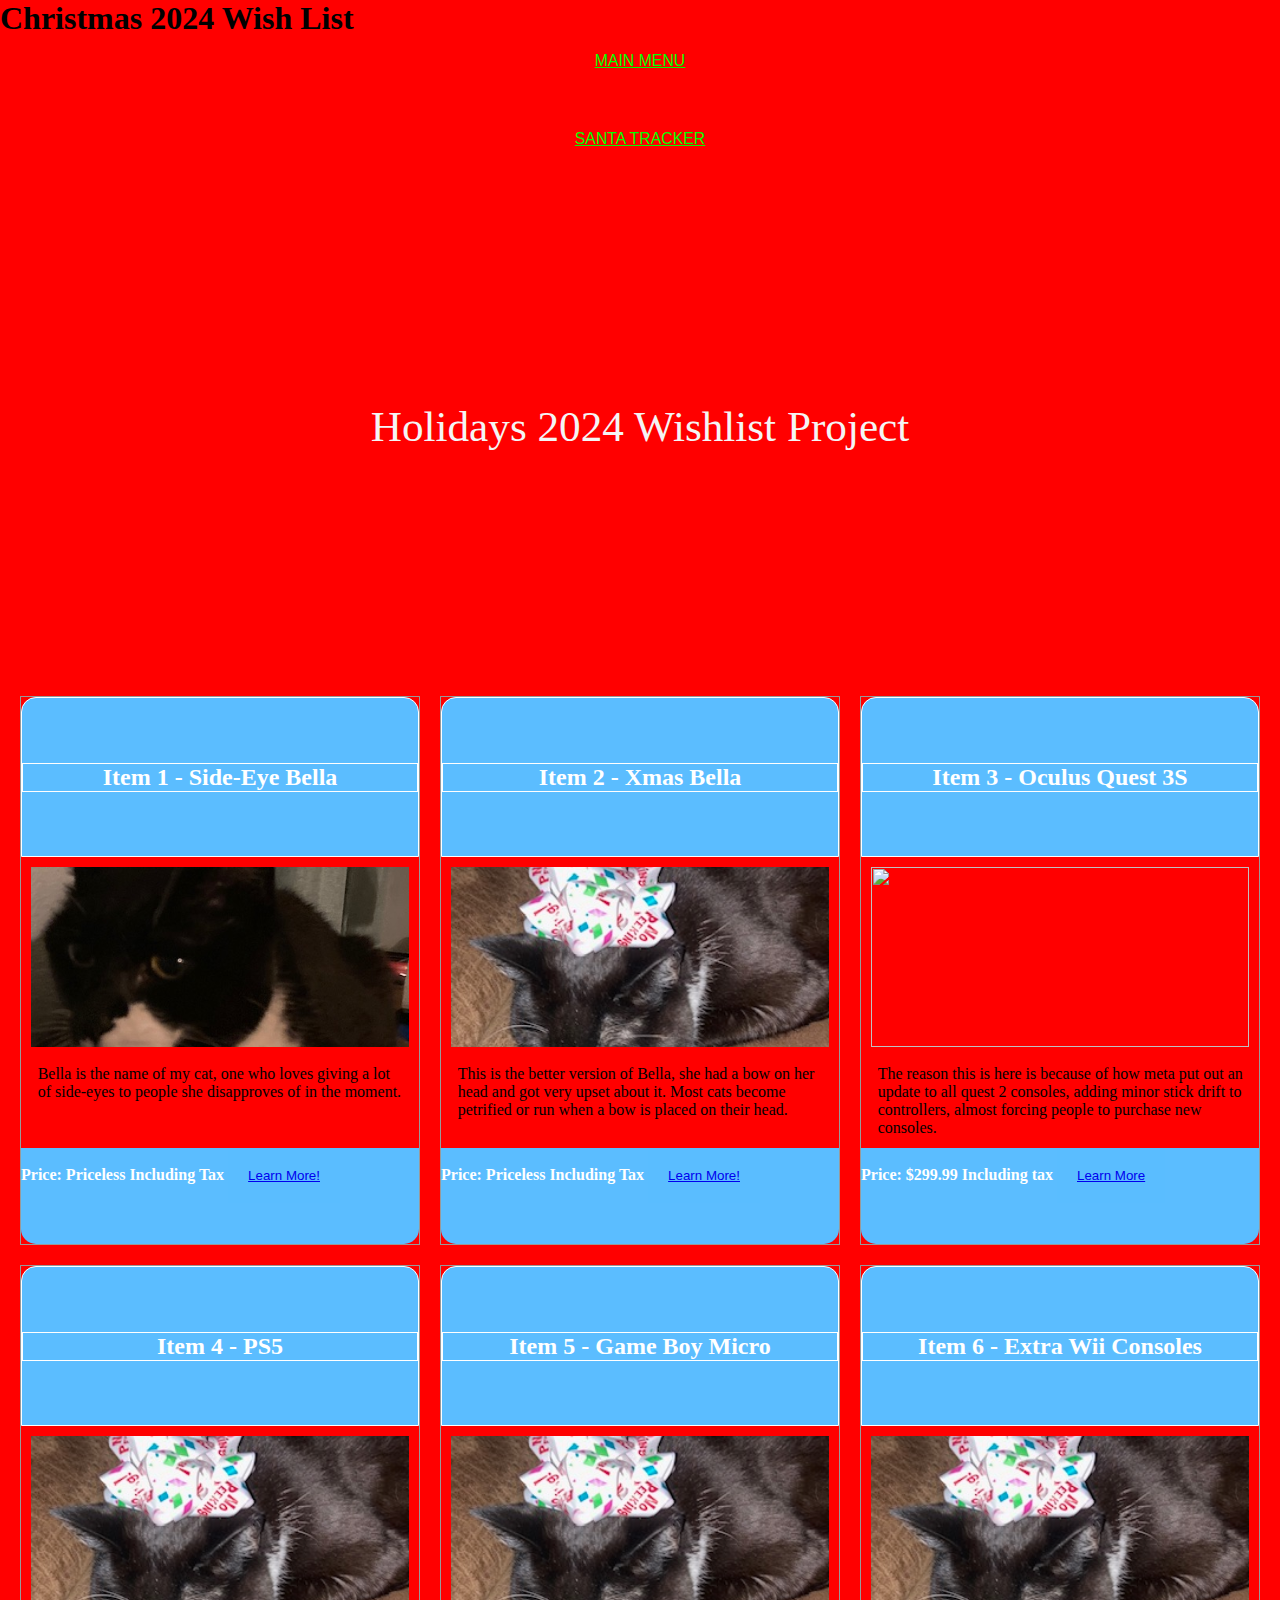
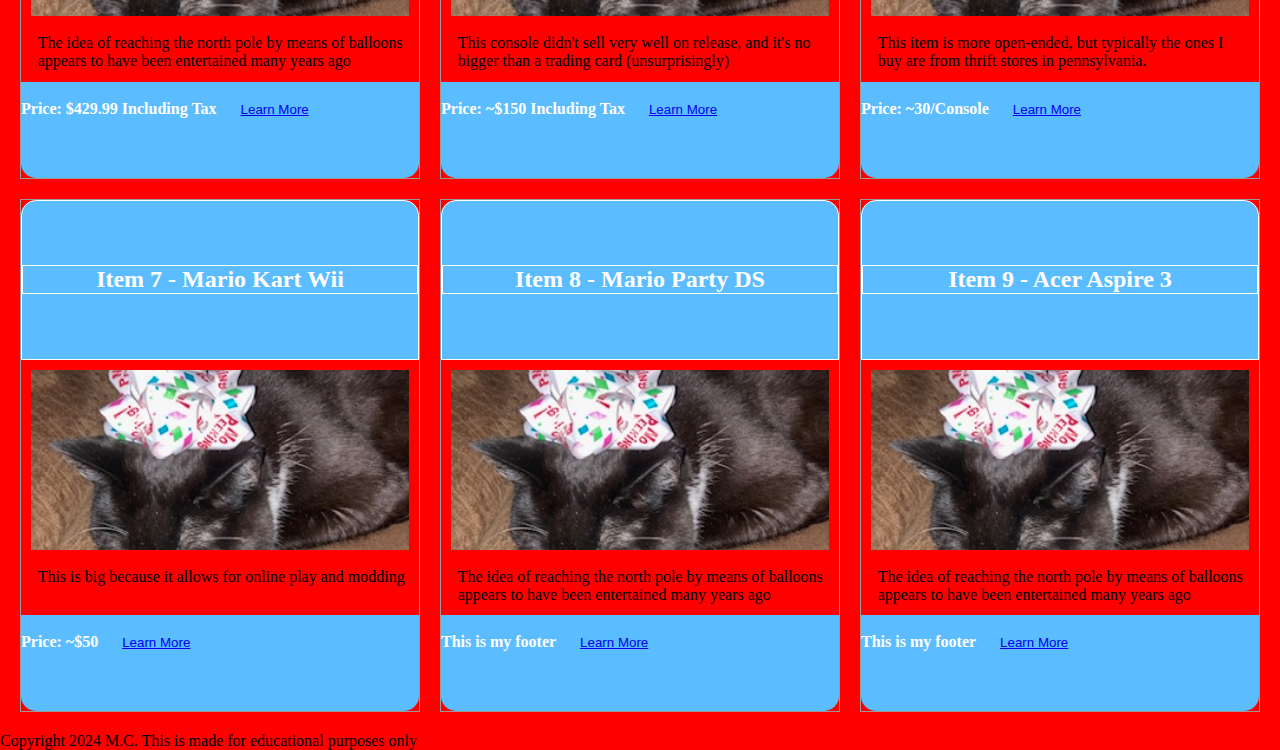
==== index.html @ 4833aae8 "9 things done" ====
<!DOCTYPE html>
<html>
  <head> 
    <title>Christmas project 2024</title>
    <meta charset="utf-8">
    <link rel ="stylesheet" href="../css/styles.css">
    <!-- Bootstrap CSS -->
    <link href="https://cdn.jsdelivr.net/npm/bootstrap@5.1.3/dist/css/bootstrap.min.css" rel="stylesheet" integrity="sha384-1BmE4kWBq78iYhFldvKuhfTAU6auU8tT94WrHftjDbrCEXSU1oBoqyl2QvZ6jIW3" crossorigin="anonymous">
    <link rel="stylesheet" href="https://cdn.jsdelivr.net/npm/bootstrap-icons@1.9.1/font/bootstrap-icons.css">

    <!-- Bootstrap JavaScript -->
    <script src="https://cdn.jsdelivr.net/npm/bootstrap@5.1.3/dist/js/bootstrap.bundle.min.js" integrity="sha384-ka7Sk0Gln4gmtz2MlQnikT1wXgYsOg+OMhuP+IlRH9sENBO0LRn5q+8nbTov4+1p" crossorigin="anonymous"></script>
    
    <title>M.C. "Tell a Story"</title>
    
    <!-- Personal Stylesheet -->
    <link rel="stylesheet" type="text/css" href="style.css">
  </head>
  <body class="wlbody">
    <header class="title"><h1></h1>
    <h1 class="logo">Christmas 2024 Wish List</h1>
    <nav class="main-nav" id="main-nav">
        <ul class="main-nav">
          <li><a href="index.html">Main Menu</a></li>
          <li><a href="#"></a></li>
          <li><a href="#"></a></li>
          <li><a href="https://santatracker.google.com/">Santa Tracker</a></li>
        </ul>
    </nav>
    <br>
    <div id="hero" class="hero">
      <h2 class="cinzel">Holidays 2024 Wishlist Project</h2>
 </div>

 <main class="wrapper cards">

  <!--Media Card-->
  <article class="card">
      <header>
          <h2>Item 1 - Side-Eye Bella</h2>
      </header>

      <img src="IMG_1793.jpg">
      <div class="content">
          <p>Bella is the name of my cat, one who loves giving a lot of side-eyes to people she disapproves of in the moment.</p>
          
      </div>
      <footer>
          <h4>Price: Priceless Including Tax</h4>
          <button d="button1" onclick="audio.play();"><a href="items/item1.html">Learn More!</a></button>
      </footer>
  </article>
   <!--Media Card-->
   <article class="card">
      <header>
          <h2>Item 2 - Xmas Bella</h2>
      </header>

      <img src="xmasbellawide.jpg">
      <div class="content">
          <p>This is the better version of Bella, she had a bow on her head and got very upset about it. Most cats become petrified or run when a bow is placed on their head.</p>
          
      </div>
      <footer>
          <h4>Price: Priceless Including Tax</h4>
          <button d="button1" onclick="audio.play();"><a href="items/item2.html">Learn More!</a></button>
      </footer>
  </article>
   <!--Media Card-->
   <article class="card">
      <header>
          <h2>Item 3 - Oculus Quest 3S</h2>
      </header>

      <img src="https://images.unsplash.com/photo-1626379945538-6c8824dd898f?w=800&auto=format&fit=crop&q=60&ixlib=rb-4.0.3&ixid=M3wxMjA3fDB8MHxzZWFyY2h8MTB8fG9jdWx1cyUyMHF1ZXN0fGVufDB8fDB8fHww">
      <div class="content">
          <p>The reason this is here is because of how meta put out an update to all quest 2 consoles, adding minor stick drift to controllers, almost forcing people to purchase new consoles.</p>
          
      </div>
      <footer>
          <h4>Price: $299.99 Including tax</h4>
          <button d="button1" onclick="audio.play();"><a href="items/item3.html">Learn More</a></button>
      </footer>
  </article>
   <!--Media Card - - - - - - - - - - Row 2-->
   <article class="card">
      <header>
          <h2>Item 4 - PS5</h2>
      </header>

      <img src="xmasbellawide.jpg">
      <div class="content">
          <p>The idea of reaching the north pole by means of balloons appears to have been entertained many years ago</p>
          
      </div>
      <footer>
          <h4>Price: $429.99 Including Tax</h4>
          <button d="button1" onclick="audio.play();"><a href="items/item4.html">Learn More</a></button>
      </footer>
  </article>
   <!--Media Card-->
   <article class="card">
      <header>
          <h2>Item 5 - Game Boy Micro</h2>
      </header>

      <img src="xmasbellawide.jpg">
      <div class="content">
          <p>This console didn't sell very well on release, and it's no bigger than a trading card (unsurprisingly)</p>
          
      </div>
      <footer>
          <h4>Price: ~$150 Including Tax</h4>
          <button d="button1" onclick="audio.play();"><a href="items/item5.html">Learn More</a></button>
      </footer>
  </article>
   <!--Media Card-->
   <article class="card">
      <header>
          <h2>Item 6 - Extra Wii Consoles</h2>
      </header>

      <img src="xmasbellawide.jpg">
      <div class="content">
          <p>This item is more open-ended, but typically the ones I buy are from thrift stores in pennsylvania.</p>
          
      </div>
      <footer>
          <h4>Price: ~30/Console</h4>
          <button d="button1" onclick="audio.play();"><a href="items/item6.html">Learn More</a></button>
      </footer>
  </article>
   <!--Media Card - - - - - - - - - - Row 3-->
   <article class="card">
      <header>
          <h2>Item 7 - Mario Kart Wii</h2>
      </header>

      <img src="xmasbellawide.jpg">
      <div class="content">
          <p>This is big because it allows for online play and modding</p>
          
      </div>
      <footer>
          <h4>Price: ~$50</h4>
          <button d="button1" onclick="audio.play();"><a href="items/item7.html">Learn More</a></button>
      </footer>
  </article>
   <!--Media Card-->
   <article class="card">
      <header>
          <h2>Item 8 - Mario Party DS</h2>
      </header>

      <img src="xmasbellawide.jpg">
      <div class="content">
          <p>The idea of reaching the north pole by means of balloons appears to have been entertained many years ago</p>
          
      </div>
      <footer>
          <h4>This is my footer</h4>
          <button d="button1" onclick="audio.play();"><a href="items/item8.html">Learn More</a></button>
      </footer>
  </article>
   <!--Media Card-->
   <article class="card">
      <header>
          <h2>Item 9 - Acer Aspire 3</h2>
      </header>

      <img src="xmasbellawide.jpg">
      <div class="content">
          <p>The idea of reaching the north pole by means of balloons appears to have been entertained many years ago</p>
          
      </div>
      <footer>
          <h4>This is my footer</h4>
          <button d="button1" onclick="audio.play();"><a href="items/item9.html">Learn More</a></button>
      </footer>
  </article>
</main>

    <footer>Copyright 2024 M.C. This is made for educational purposes only</footer>

  </body>
  <!-- Javascript 2 -- plays sound -- from a YT video sent to me by a teacher-->
   <script type="text/Javascript">
   
   const audio = new Audio();
   audio.src = "mpds-confirm.ogg";

  </script>
</html>


<!--this code is for later: a placeholder asset for images that will not load, it will be christmas cat (Picture by me!) <img src="404image" onerror="this.src='xmasbellawide.jpg';" /> --->
---- css/styles.css ----
#hero{
   background-image:url(https://images.unsplash.com/photo-1483373018724-770a096812ff?w=800&auto=format&fit=crop&q=60&ixlib=rb-4.0.3&ixid=M3wxMjA3fDB8MHxzZWFyY2h8MTh8fGNocmlzdG1hc3xlbnwwfHwwfHx8MA%3D%3D);
   min-height:500px;
   object-fit:cover;
   background-size:cover;
   background-position-y:bottom;
   background-repeat:no-repeat;
   color: whitesmoke;
 }

 .hero {
   display:flex;
   align-items:center;
   justify-content: center;
   font-size:1.8rem;
   text-align:center;
 }



/* CSS Christmas Wishlist */

div {
   margin: 0px 5px 0px 5px
}


ul{
   list-style: none;
}

.main-nav{
    margin-top: 5px;
 }
 .logo a,
 .main-nav a {
   font-family: "Stick", sans-serif;
    padding: 10px 15px;
    text-transform: uppercase;
    text-align: center;
    display: block;
 }
 *{
    box-sizing: border-box;
    /*box model fix*/
    margin: 0;
    border: 0;
    padding: 0;
 }
 .main-nav a {
    color: lime;
    font-size: .99em;
 }
 
 .main-nav a:hover{
    color: lightcoral;
 }
 
 .header{
    padding-top: .5em;
    padding-bottom: .5em;
    border: 1px solid #FF950588;
    background-color:#ff950588;
    box-shadow: 0px 0px 14px 0px rgb(0,0,0,0.75);
    border-radius: 5px;
 }






/*--------Responsive Images-----------*/
img{
    width: 100%;
 }



button{
   padding:20px 20px 20px 20px
}
img{
height:350px; width:400px; padding:10px 10px;
}
.lobster{
   font-family: "Lobster Two", sans-serif;
   font-weight: 400;
   font-style: normal;
 }
 .bonbon {
   font-family: "Bonbon", cursive;
   font-weight: 400;
   font-style: normal;
 }
 .cinzel{
   font-family: "Cinzel", serif;
   font-optical-sizing: auto;
   font-weight: 500;
   font-style: normal;
 }
 .wlbody{
   background-color:red
 }
/*--Media Query(MOBILE)--*/
@media screen and (min-width:1px ){
   .wrapper {
       display:grid;
       grid-template-columns: repeat(1, minmax(230px, 1fr));
       grid-gap:20px;
       padding: 20px;
   }
}

/*--Media Query (TABLET)---*/
@media screen and (min-width:764px ) {
   .wrapper {
       display:grid;
       grid-template-columns: repeat(2, minmax(230px, 1fr));
       grid-gap:20px;
       padding: 20px;
   }
}
/* - - LAPTOP/DESKTOP Media Query----*/
@media screen and (min-width:1024px){
   .wrapper {
       display:grid;
       grid-template-columns: repeat(3, minmax(230px, 1fr));
       grid-gap:20px;
       padding: 20px;
   }
}



/* End of body rules **********/
.wrapper {
   display:grid;
   grid-template-columns: repeat(3, minmax(230px, 1fr));
   grid-gap:20px;
   padding: 20px;
}

/* Card rules *****************/
article{
   display:grid;
   grid-template-rows: max-content 200px 1fr;
   border: 1px solid #999;
   border-radius:.5px;
}
.card header{
   display:flexbox;
   flex-direction:column;
   justify-content: center;
   align-content:center;
   background-color:#5BBDFF;
   border-radius: 15px 15px 0px 0px;
   min-height:10em;
   border: 1px white solid;
   color: #fff
}
.card header h2{
   text-align:center;
   border: 1px white solid;

}


.card img{
   object-fit:cover;
   width:100%;
   height:100%;
}
.content p{
   padding:2% 2% 3% 3%
}
article footer{
   background-color:#5BBDFF;
   border-radius: 0px 0px 15px 15px;
   color: #fff;
   height:6em;
}
article footer button{
   display:inline-block;
   background-color:#5ABDFF
}
article footer h4{
   display:inline-block;
   color: #FFF;
}
article footer a{
   color:0000FF
}
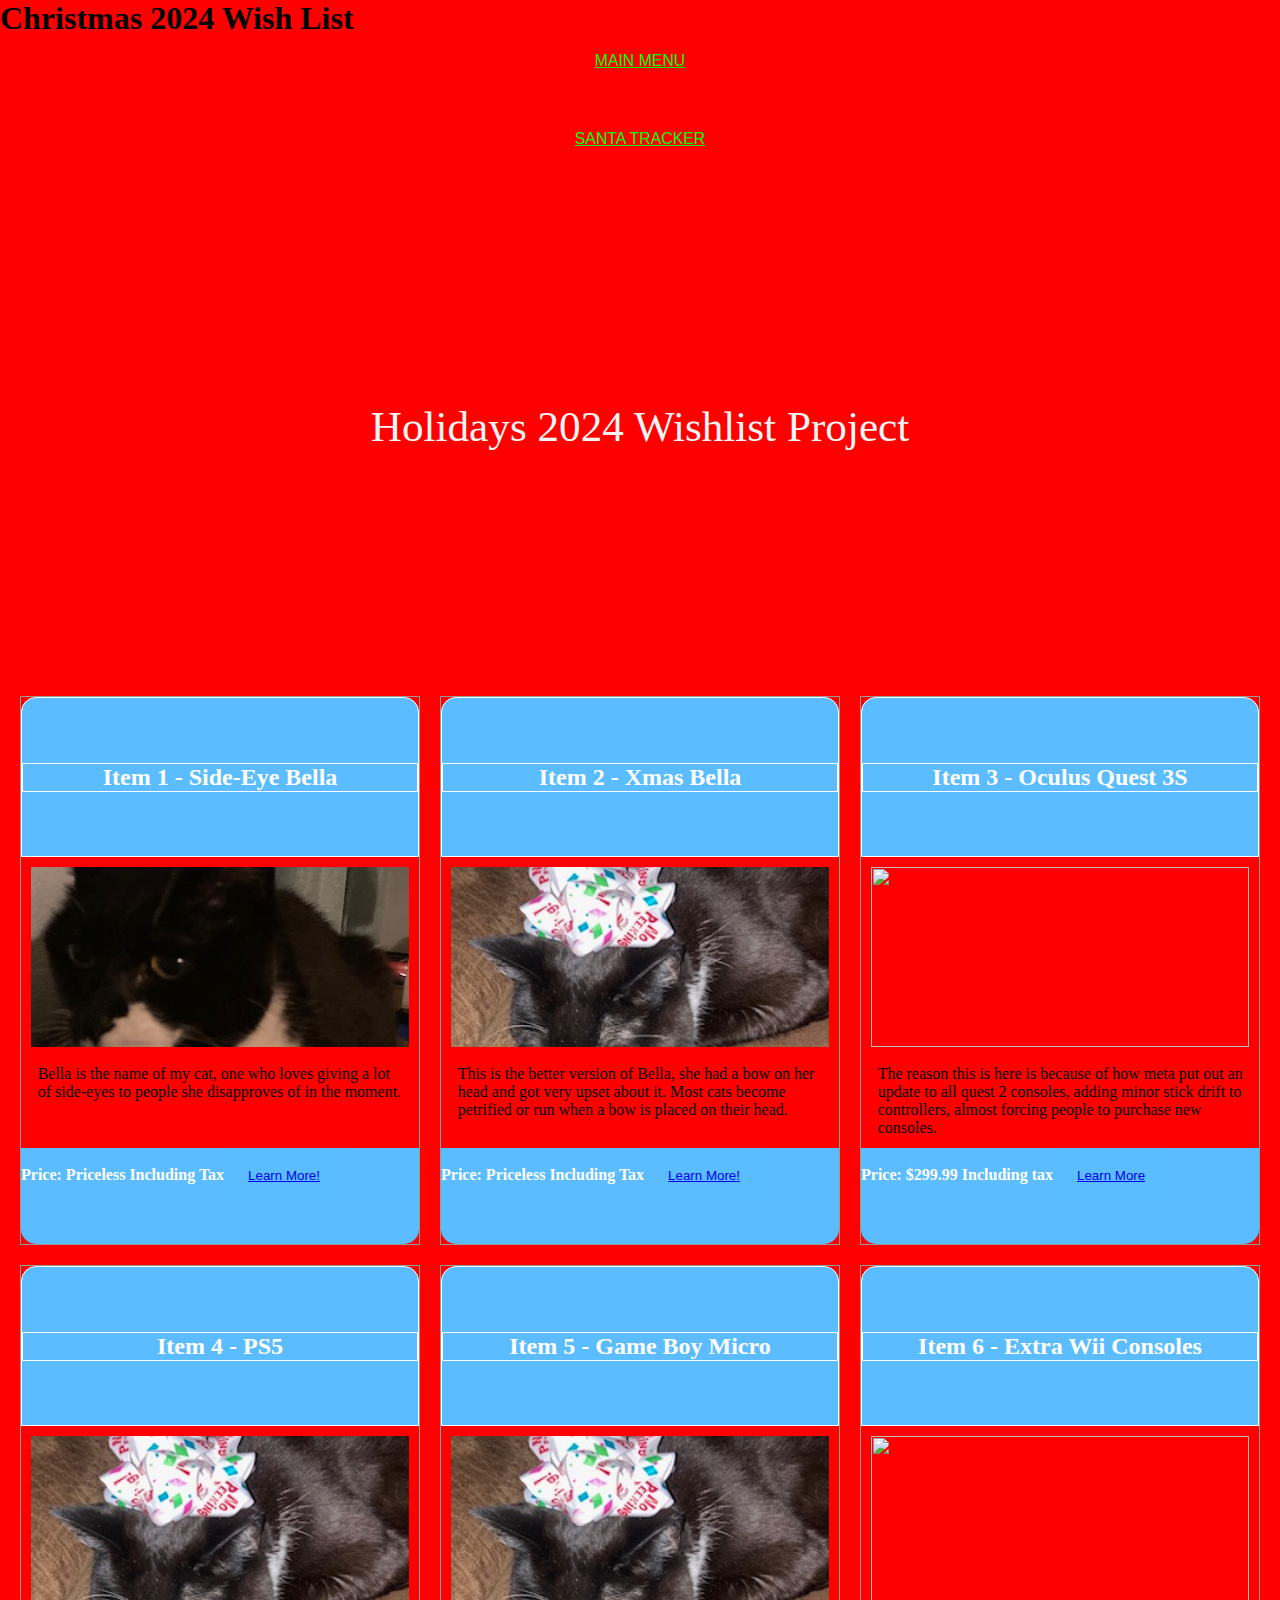
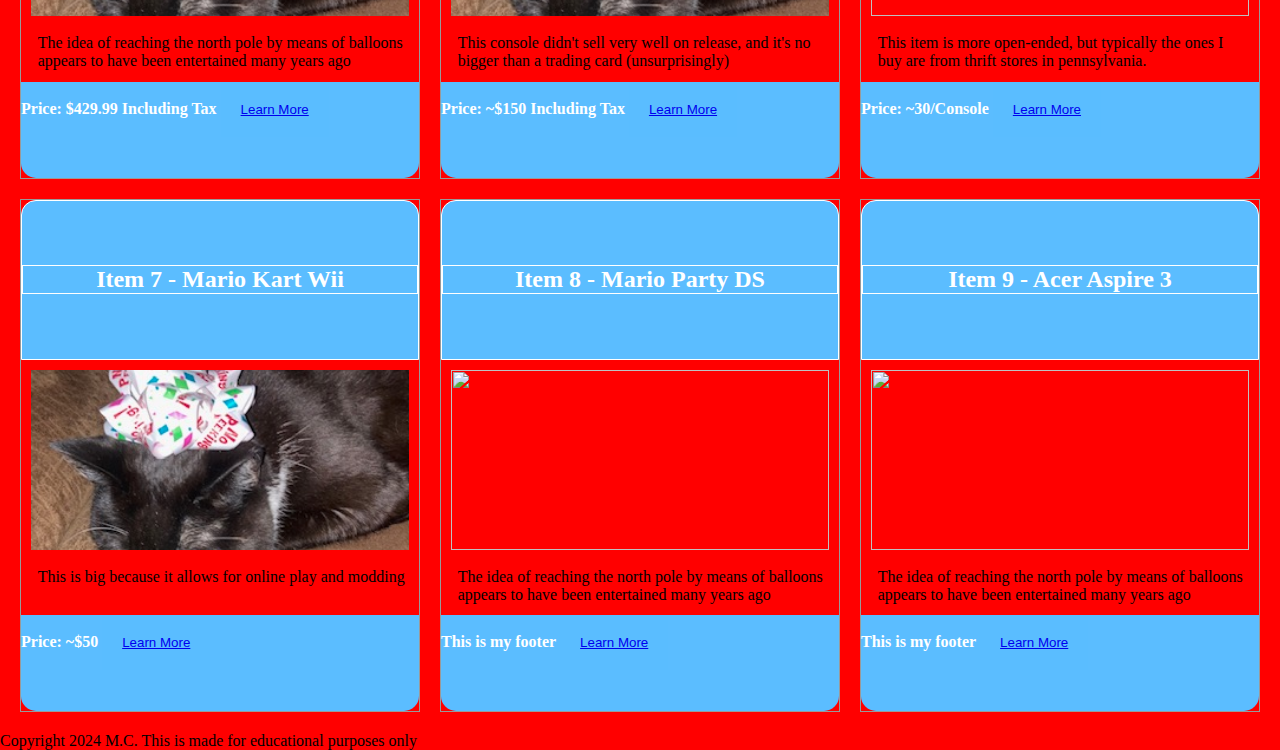
==== commit 45c2b9c7: "added" ====
--- a/index.html
+++ b/index.html
@@ -120,7 +120,7 @@
           <h2>Item 6 - Extra Wii Consoles</h2>
       </header>
 
-      <img src="xmasbellawide.jpg">
+      <img src="https://images.unsplash.com/photo-1687525713106-bb13483f39d5?w=800&auto=format&fit=crop&q=60&ixlib=rb-4.0.3&ixid=M3wxMjA3fDB8MHxzZWFyY2h8NHx8bmludGVuZG8lMjB3aWl8ZW58MHx8MHx8fDA%3D">
       <div class="content">
           <p>This item is more open-ended, but typically the ones I buy are from thrift stores in pennsylvania.</p>
           
@@ -152,7 +152,7 @@
           <h2>Item 8 - Mario Party DS</h2>
       </header>
 
-      <img src="xmasbellawide.jpg">
+      <img src="https://images.unsplash.com/photo-1632387955207-feda3020ab1c?w=800&auto=format&fit=crop&q=60&ixlib=rb-4.0.3&ixid=M3wxMjA3fDB8MHxzZWFyY2h8M3x8bmludGVuZG8lMjBkc3xlbnwwfHwwfHx8MA%3D%3D">
       <div class="content">
           <p>The idea of reaching the north pole by means of balloons appears to have been entertained many years ago</p>
           
@@ -168,7 +168,7 @@
           <h2>Item 9 - Acer Aspire 3</h2>
       </header>
 
-      <img src="xmasbellawide.jpg">
+      <img src="https://images.unsplash.com/photo-1496181133206-80ce9b88a853?w=800&auto=format&fit=crop&q=60&ixlib=rb-4.0.3&ixid=M3wxMjA3fDB8MHxzZWFyY2h8NHx8bGFwdG9wfGVufDB8fDB8fHww">
       <div class="content">
           <p>The idea of reaching the north pole by means of balloons appears to have been entertained many years ago</p>
           
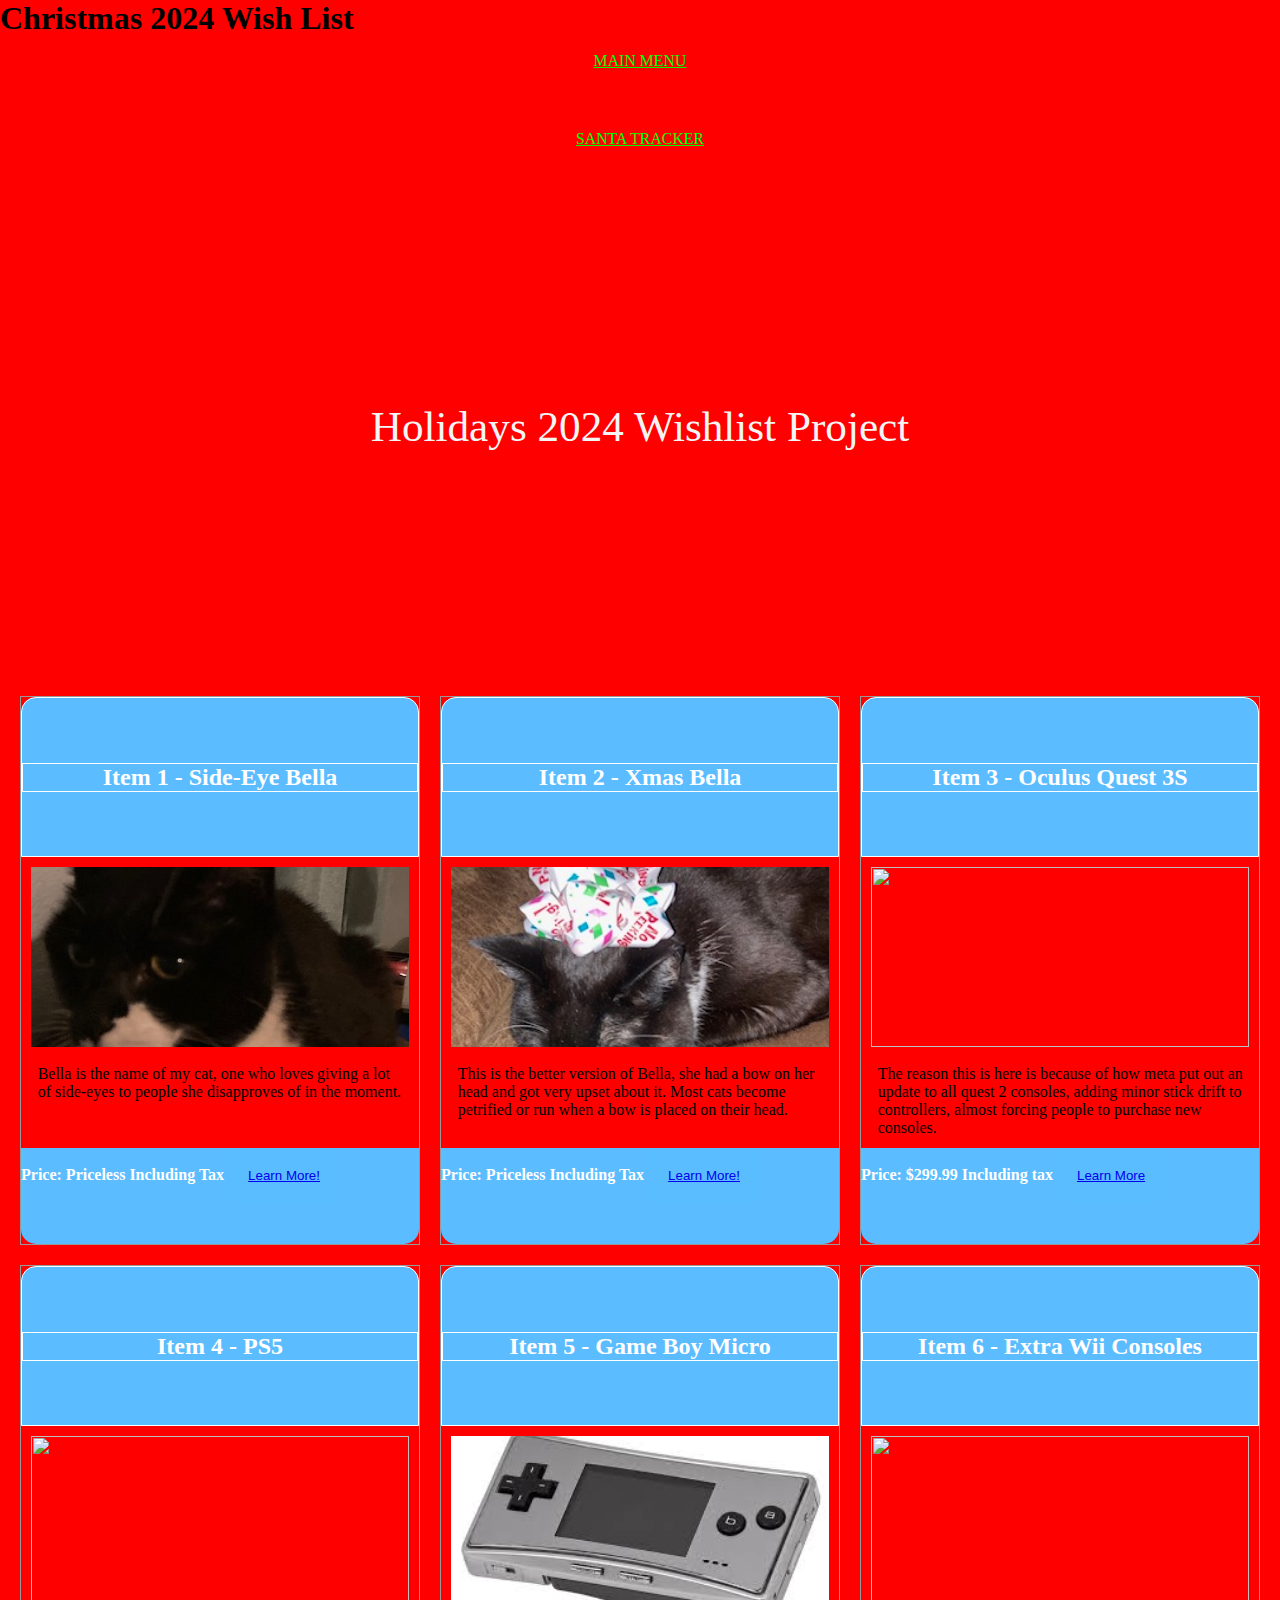
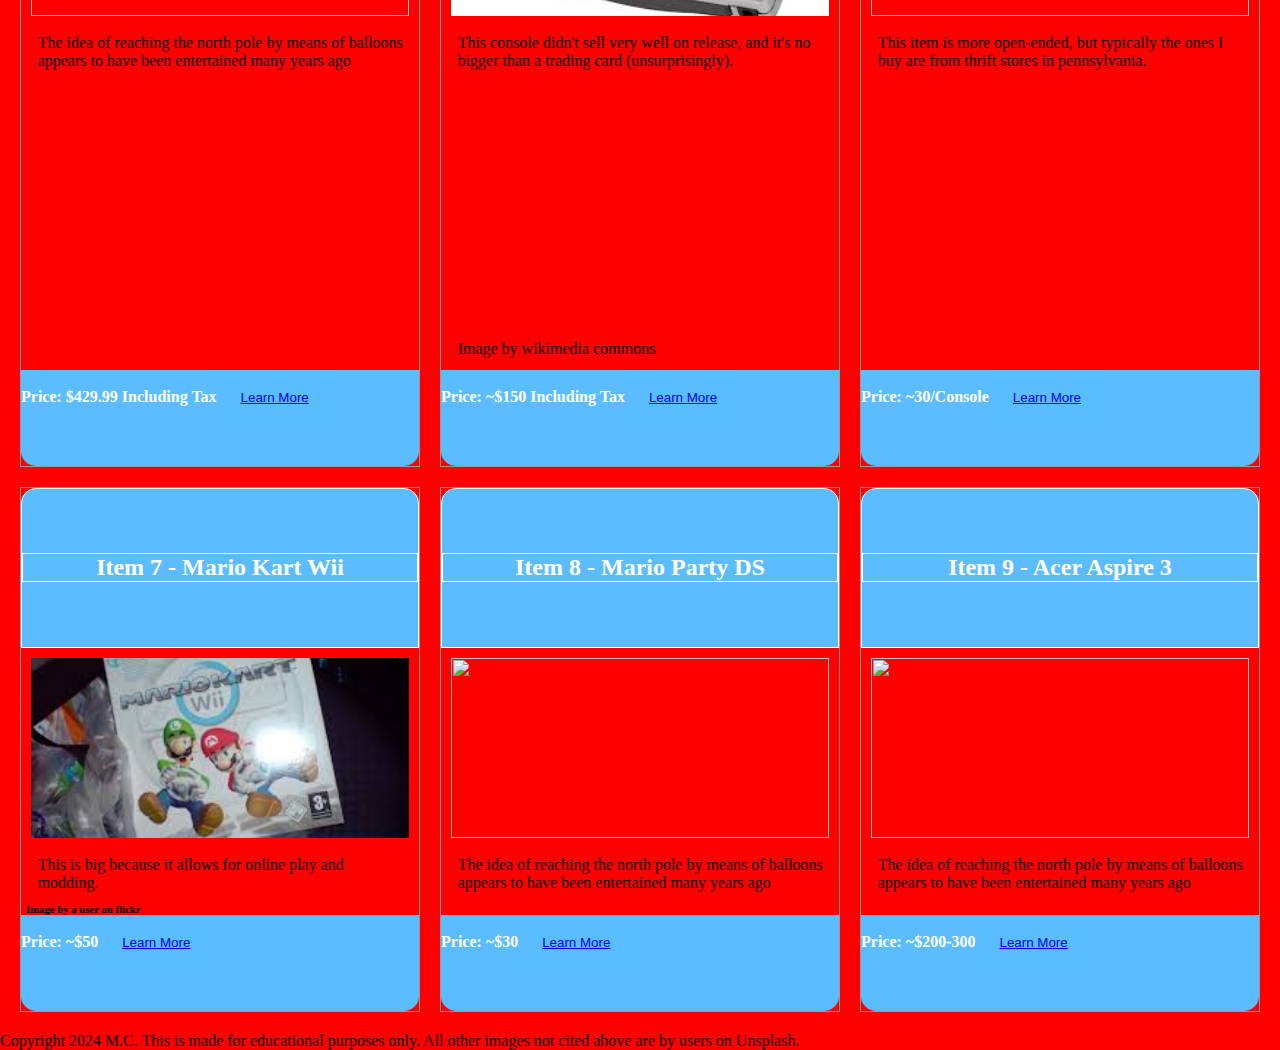
==== commit 5f20b2f7: "lotsa upgrades" ====
--- a/index.html
+++ b/index.html
@@ -11,13 +11,11 @@
     <!-- Bootstrap JavaScript -->
     <script src="https://cdn.jsdelivr.net/npm/bootstrap@5.1.3/dist/js/bootstrap.bundle.min.js" integrity="sha384-ka7Sk0Gln4gmtz2MlQnikT1wXgYsOg+OMhuP+IlRH9sENBO0LRn5q+8nbTov4+1p" crossorigin="anonymous"></script>
     
-    <title>M.C. "Tell a Story"</title>
-    
     <!-- Personal Stylesheet -->
-    <link rel="stylesheet" type="text/css" href="style.css">
+    <link rel="stylesheet" type="text/css" href="styles.css">
   </head>
   <body class="wlbody">
-    <header class="title"><h1></h1>
+    <header class="title">
     <h1 class="logo">Christmas 2024 Wish List</h1>
     <nav class="main-nav" id="main-nav">
         <ul class="main-nav">
@@ -34,7 +32,7 @@
 
  <main class="wrapper cards">
 
-  <!--Media Card-->
+  <!--Media Card - - - - - - - - - - - Row 1 - - - 1. Bella 2. Bella2 3. MQ3S- - - - - -->
   <article class="card">
       <header>
           <h2>Item 1 - Side-Eye Bella</h2>
@@ -82,13 +80,13 @@
           <button d="button1" onclick="audio.play();"><a href="items/item3.html">Learn More</a></button>
       </footer>
   </article>
-   <!--Media Card - - - - - - - - - - Row 2-->
+   <!--Media Card - - - - - - - - - - Row 2- - - 1. PS5 2. GBM 3. Extra consoles - - - - - - - -->
    <article class="card">
       <header>
           <h2>Item 4 - PS5</h2>
       </header>
 
-      <img src="xmasbellawide.jpg">
+      <img src="https://images.unsplash.com/photo-1630526959194-5a2eb63b63aa?w=800&auto=format&fit=crop&q=60&ixlib=rb-4.0.3&ixid=M3wxMjA3fDB8MHxzZWFyY2h8MjN8fHBzNXxlbnwwfHwwfHx8MA%3D%3D">
       <div class="content">
           <p>The idea of reaching the north pole by means of balloons appears to have been entertained many years ago</p>
           
@@ -104,9 +102,9 @@
           <h2>Item 5 - Game Boy Micro</h2>
       </header>
 
-      <img src="xmasbellawide.jpg">
+      <img id="gbm"src="[data-uri]">
       <div class="content">
-          <p>This console didn't sell very well on release, and it's no bigger than a trading card (unsurprisingly)</p>
+          <p>This console didn't sell very well on release, and it's no bigger than a trading card (unsurprisingly).  <br><br><br><br><br><br><br><br><br><br><br><br><br><br><br><br>      Image by wikimedia commons</p>
           
       </div>
       <footer>
@@ -130,16 +128,16 @@
           <button d="button1" onclick="audio.play();"><a href="items/item6.html">Learn More</a></button>
       </footer>
   </article>
-   <!--Media Card - - - - - - - - - - Row 3-->
+   <!--Media Card - - - - - - - - - - Row 3 - - - 1. MKW 2. MPDS 3. Laptop-->
    <article class="card">
       <header>
           <h2>Item 7 - Mario Kart Wii</h2>
       </header>
 
-      <img src="xmasbellawide.jpg">
+      <img src="[data-uri]">
       <div class="content">
-          <p>This is big because it allows for online play and modding</p>
-          
+          <p>This is big because it allows for online play and modding.</p>
+           <h6>Image by a user on flickr</h6>
       </div>
       <footer>
           <h4>Price: ~$50</h4>
@@ -158,7 +156,7 @@
           
       </div>
       <footer>
-          <h4>This is my footer</h4>
+          <h4>Price: ~$30</h4>
           <button d="button1" onclick="audio.play();"><a href="items/item8.html">Learn More</a></button>
       </footer>
   </article>
@@ -174,13 +172,13 @@
           
       </div>
       <footer>
-          <h4>This is my footer</h4>
+          <h4>Price: ~$200-300</h4>
           <button d="button1" onclick="audio.play();"><a href="items/item9.html">Learn More</a></button>
       </footer>
   </article>
 </main>
 
-    <footer>Copyright 2024 M.C. This is made for educational purposes only</footer>
+    <footer>Copyright 2024 M.C. This is made for educational purposes only. All other images not cited above are by users on Unsplash.</footer>
 
   </body>
   <!-- Javascript 2 -- plays sound -- from a YT video sent to me by a teacher-->
--- a/css/styles.css
+++ b/css/styles.css
@@ -7,7 +7,6 @@
    background-repeat:no-repeat;
    color: whitesmoke;
  }
-
  .hero {
    display:flex;
    align-items:center;
@@ -15,30 +14,108 @@
    font-size:1.8rem;
    text-align:center;
  }
-
-
-
+#hero2{
+   background-image:url(../74335664818__EE1DDE43-4BD7-4F42-B205-58CD73854A7E.jpg);
+   min-height:500px;
+   object-fit:cover;
+   background-size:cover;
+   background-position-y:center;
+   background-repeat:no-repeat;
+   color: whitesmoke;
+}
+#hero3{
+   background-image:url(../xmasbellawide.jpg);
+   min-height:500px;
+   object-fit:cover;
+   background-size:cover;
+   background-position-y:bottom;
+   background-repeat:no-repeat;
+   color: whitesmoke;
+}
+#hero4{
+   background-image:url(https://images.unsplash.com/photo-1626379945538-6c8824dd898f?w=800&auto=format&fit=crop&q=60&ixlib=rb-4.0.3&ixid=M3wxMjA3fDB8MHxzZWFyY2h8MTB8fG9jdWx1cyUyMHF1ZXN0fGVufDB8fDB8fHww);
+   min-height:500px;
+   object-fit:cover;
+   background-size:cover;
+   background-position-y:bottom;
+   background-repeat:no-repeat;
+   color: whitesmoke;
+}
+#hero5{
+   background-image:url(https://images.unsplash.com/photo-1630526959194-5a2eb63b63aa?w=800&auto=format&fit=crop&q=60&ixlib=rb-4.0.3&ixid=M3wxMjA3fDB8MHxzZWFyY2h8MjN8fHBzNXxlbnwwfHwwfHx8MA%3D%3D);
+   min-height:500px;
+   object-fit:cover;
+   background-size:cover;
+   background-position-y:center;
+   background-repeat:no-repeat;
+   color: whitesmoke;
+}
+#hero6{
+   background-image:url();
+   min-height:500px;
+   object-fit:cover;
+   background-size:cover;
+   background-position-y:bottom;
+   background-repeat:no-repeat;
+   color: whitesmoke;
+}
+#hero7{
+   background-image:url();
+   min-height:500px;
+   object-fit:cover;
+   background-size:cover;
+   background-position-y:bottom;
+   background-repeat:no-repeat;
+   color: whitesmoke;
+}
+#hero8{
+   background-image:url();
+   min-height:500px;
+   object-fit:cover;
+   background-size:cover;
+   background-position-y:bottom;
+   background-repeat:no-repeat;
+   color: whitesmoke;
+}
+#hero9{
+   background-image:url();
+   min-height:500px;
+   object-fit:cover;
+   background-size:cover;
+   background-position-y:bottom;
+   background-repeat:no-repeat;
+   color: whitesmoke;
+}
+#hero10{
+   background-image:url();
+   min-height:500px;
+   object-fit:cover;
+   background-size:cover;
+   background-position-y:bottom;
+   background-repeat:no-repeat;
+   color: whitesmoke;
+}
 /* CSS Christmas Wishlist */
-
 div {
    margin: 0px 5px 0px 5px
 }
-
-
 ul{
    list-style: none;
 }
-
 .main-nav{
     margin-top: 5px;
  }
  .logo a,
  .main-nav a {
-   font-family: "Stick", sans-serif;
+   font-family: "Bonbon", cursive;
+   font-weight: 400;
+   font-style: normal;
     padding: 10px 15px;
     text-transform: uppercase;
     text-align: center;
     display: block;
+    color: lime;
+    font-size: .99em;
  }
  *{
     box-sizing: border-box;
@@ -47,15 +124,9 @@
     border: 0;
     padding: 0;
  }
- .main-nav a {
-    color: lime;
-    font-size: .99em;
- }
- 
  .main-nav a:hover{
     color: lightcoral;
  }
- 
  .header{
     padding-top: .5em;
     padding-bottom: .5em;
@@ -64,19 +135,10 @@
     box-shadow: 0px 0px 14px 0px rgb(0,0,0,0.75);
     border-radius: 5px;
  }
-
-
-
-
-
-
 /*--------Responsive Images-----------*/
 img{
     width: 100%;
  }
-
-
-
 button{
    padding:20px 20px 20px 20px
 }
@@ -103,7 +165,7 @@
    background-color:red
  }
 /*--Media Query(MOBILE)--*/
-@media screen and (min-width:1px ){
+@media screen and (min-width:360px ){
    .wrapper {
        display:grid;
        grid-template-columns: repeat(1, minmax(230px, 1fr));
@@ -111,7 +173,6 @@
        padding: 20px;
    }
 }
-
 /*--Media Query (TABLET)---*/
 @media screen and (min-width:764px ) {
    .wrapper {
@@ -130,8 +191,12 @@
        padding: 20px;
    }
 }
-
-
+.int{
+   color:lightskyblue
+}
+.desc{
+   color:#5ABDFF
+}
 
 /* End of body rules **********/
 .wrapper {
@@ -140,7 +205,6 @@
    grid-gap:20px;
    padding: 20px;
 }
-
 /* Card rules *****************/
 article{
    display:grid;
@@ -164,8 +228,6 @@
    border: 1px white solid;
 
 }
-
-
 .card img{
    object-fit:cover;
    width:100%;
@@ -190,4 +252,4 @@
 }
 article footer a{
    color:0000FF
-}
+}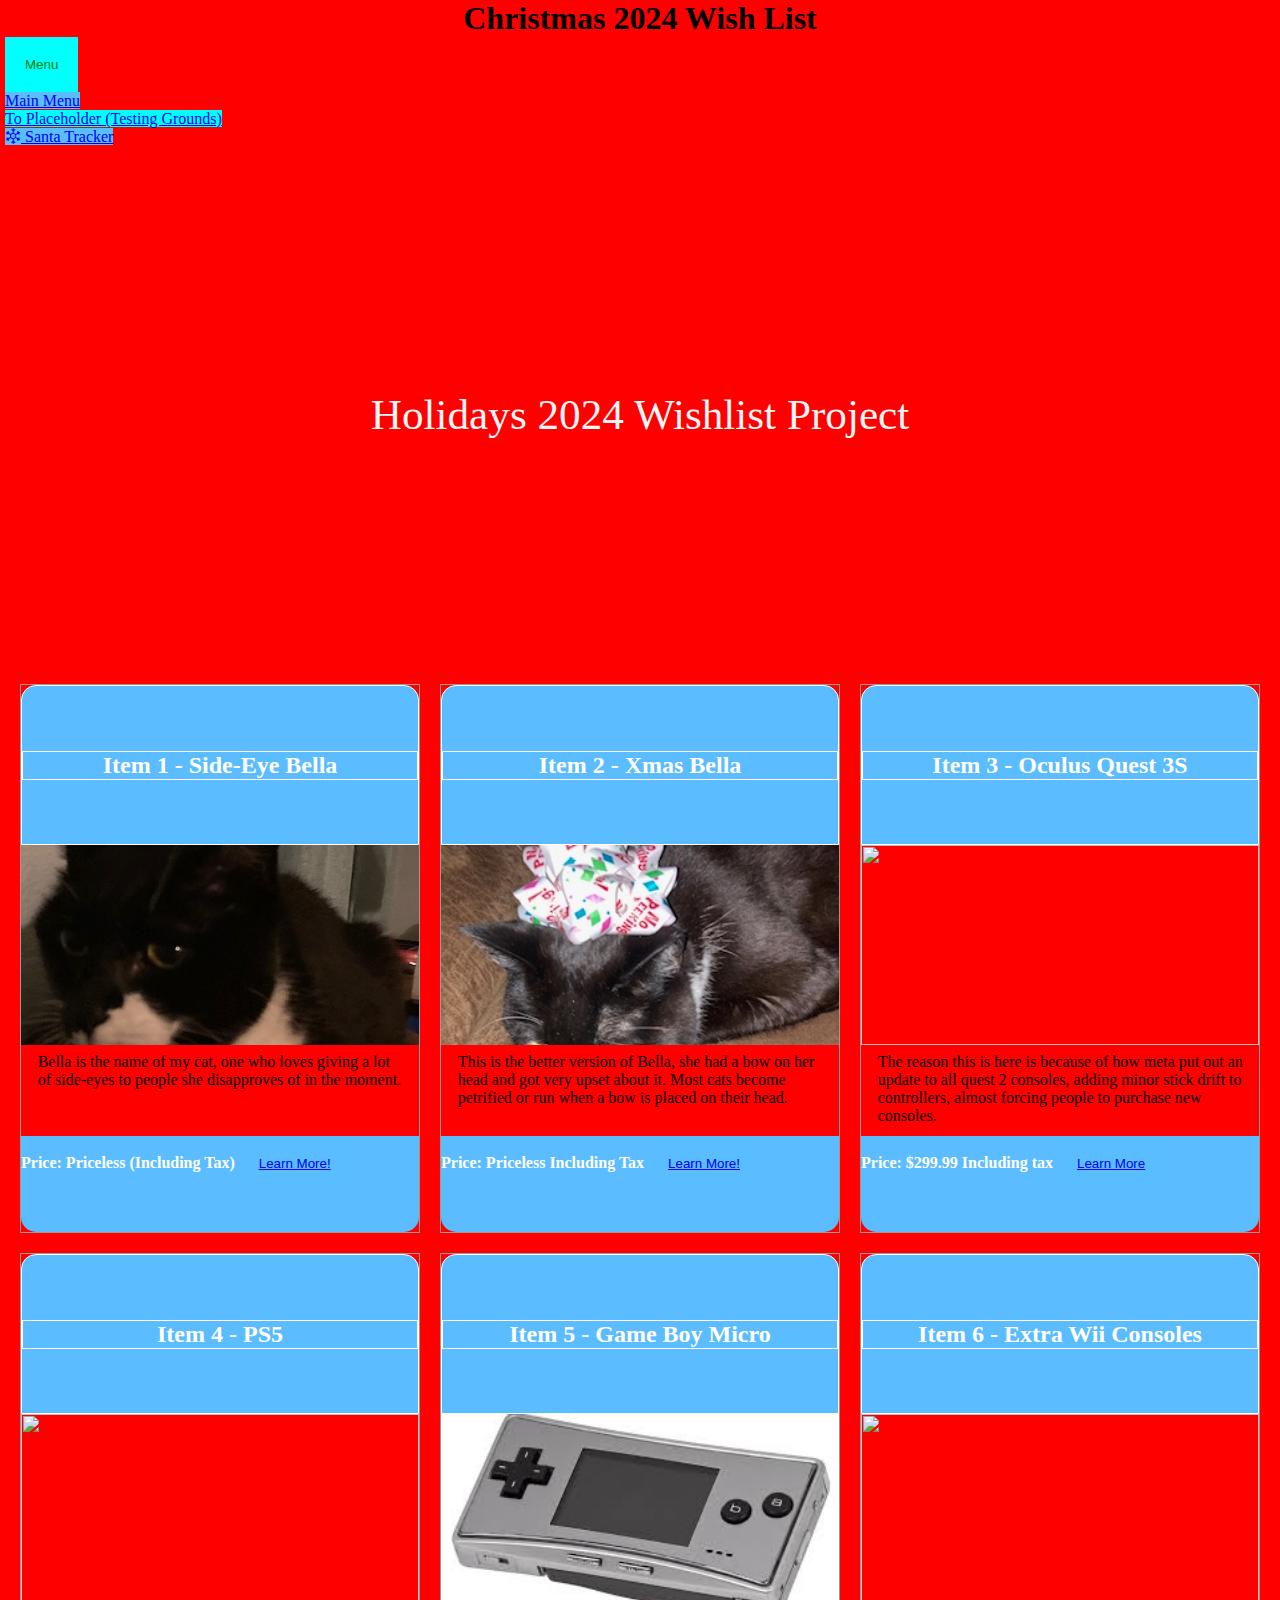
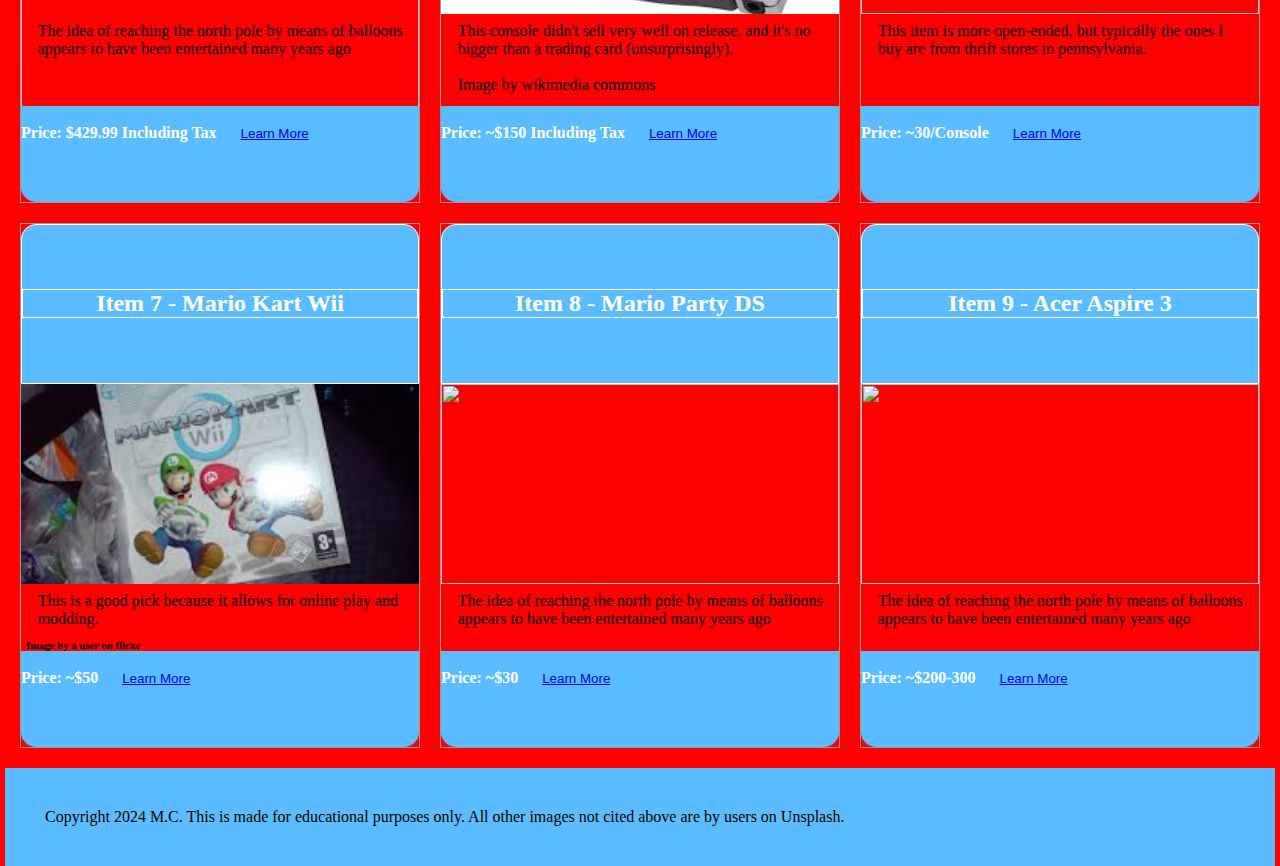
==== commit c2a18e9d: "done (i think)" ====
--- a/index.html
+++ b/index.html
@@ -12,26 +12,29 @@
     <script src="https://cdn.jsdelivr.net/npm/bootstrap@5.1.3/dist/js/bootstrap.bundle.min.js" integrity="sha384-ka7Sk0Gln4gmtz2MlQnikT1wXgYsOg+OMhuP+IlRH9sENBO0LRn5q+8nbTov4+1p" crossorigin="anonymous"></script>
     
     <!-- Personal Stylesheet -->
-    <link rel="stylesheet" type="text/css" href="styles.css">
+    <link rel="stylesheet" type="text/css" href="css/styles.css">
   </head>
   <body class="wlbody">
     <header class="title">
     <h1 class="logo">Christmas 2024 Wish List</h1>
-    <nav class="main-nav" id="main-nav">
-        <ul class="main-nav">
-          <li><a href="index.html">Main Menu</a></li>
-          <li><a href="#"></a></li>
-          <li><a href="#"></a></li>
-          <li><a href="https://santatracker.google.com/">Santa Tracker</a></li>
+    </header>
+    <div class="dropdown">
+        <button class="btn btn-secondary dropdown-toggle top" type="button" data-bs-toggle="dropdown" aria-expanded="false">
+          Menu
+        </button>
+        <ul class="dropdown-menu">
+          <li><a class="dropdown-item drop1 active" href="index.html">Main Menu</a></li>
+          <li><a class="dropdown-item drop2" href="Items2/indexPH.html">To Placeholder (Testing Grounds)</a></li>
+          <li><a class="dropdown-item drop1" href="https://santatracker.google.com/"><i class="bi bi-snow3"></i> Santa Tracker</a></li>
         </ul>
-    </nav>
+    </div>
     <br>
     <div id="hero" class="hero">
       <h2 class="cinzel">Holidays 2024 Wishlist Project</h2>
  </div>
 
+
  <main class="wrapper cards">
-
   <!--Media Card - - - - - - - - - - - Row 1 - - - 1. Bella 2. Bella2 3. MQ3S- - - - - -->
   <article class="card">
       <header>
@@ -44,7 +47,7 @@
           
       </div>
       <footer>
-          <h4>Price: Priceless Including Tax</h4>
+          <h4>Price: Priceless (Including Tax)</h4>
           <button d="button1" onclick="audio.play();"><a href="items/item1.html">Learn More!</a></button>
       </footer>
   </article>
@@ -86,7 +89,7 @@
           <h2>Item 4 - PS5</h2>
       </header>
 
-      <img src="https://images.unsplash.com/photo-1630526959194-5a2eb63b63aa?w=800&auto=format&fit=crop&q=60&ixlib=rb-4.0.3&ixid=M3wxMjA3fDB8MHxzZWFyY2h8MjN8fHBzNXxlbnwwfHwwfHx8MA%3D%3D">
+      <img id="ps5img" src="https://images.unsplash.com/photo-1630526959194-5a2eb63b63aa?w=800&auto=format&fit=crop&q=60&ixlib=rb-4.0.3&ixid=M3wxMjA3fDB8MHxzZWFyY2h8MjN8fHBzNXxlbnwwfHwwfHx8MA%3D%3D">
       <div class="content">
           <p>The idea of reaching the north pole by means of balloons appears to have been entertained many years ago</p>
           
@@ -104,7 +107,7 @@
 
       <img id="gbm"src="[data-uri]">
       <div class="content">
-          <p>This console didn't sell very well on release, and it's no bigger than a trading card (unsurprisingly).  <br><br><br><br><br><br><br><br><br><br><br><br><br><br><br><br>      Image by wikimedia commons</p>
+          <p>This console didn't sell very well on release, and it's no bigger than a trading card (unsurprisingly).  <br><br>      Image by wikimedia commons</p>
           
       </div>
       <footer>
@@ -136,7 +139,7 @@
 
       <img src="[data-uri]">
       <div class="content">
-          <p>This is big because it allows for online play and modding.</p>
+          <p>This is a good pick because it allows for online play and modding.</p>
            <h6>Image by a user on flickr</h6>
       </div>
       <footer>
@@ -177,11 +180,11 @@
       </footer>
   </article>
 </main>
-
-    <footer>Copyright 2024 M.C. This is made for educational purposes only. All other images not cited above are by users on Unsplash.</footer>
-
+<div class="footer">
+    <footer class="footer">Copyright 2024 M.C. This is made for educational purposes only. All other images not cited above are by users on Unsplash.</footer>
+</div>
   </body>
-  <!-- Javascript 2 -- plays sound -- from a YT video sent to me by a teacher-->
+  <!-- Javascript 2 -- plays SFX-->
    <script type="text/Javascript">
    
    const audio = new Audio();
--- a/css/styles.css
+++ b/css/styles.css
@@ -1,3 +1,9 @@
+.stuff{
+   padding:20px
+}
+#ps5img{
+height:350px
+}
 #hero{
    background-image:url(https://images.unsplash.com/photo-1483373018724-770a096812ff?w=800&auto=format&fit=crop&q=60&ixlib=rb-4.0.3&ixid=M3wxMjA3fDB8MHxzZWFyY2h8MTh8fGNocmlzdG1hc3xlbnwwfHwwfHx8MA%3D%3D);
    min-height:500px;
@@ -51,7 +57,7 @@
    color: whitesmoke;
 }
 #hero6{
-   background-image:url();
+   background-image:url([data-uri]);
    min-height:500px;
    object-fit:cover;
    background-size:cover;
@@ -60,40 +66,41 @@
    color: whitesmoke;
 }
 #hero7{
-   background-image:url();
-   min-height:500px;
-   object-fit:cover;
-   background-size:cover;
-   background-position-y:bottom;
-   background-repeat:no-repeat;
-   color: whitesmoke;
+   background-image:url(https://images.unsplash.com/photo-1687525713106-bb13483f39d5?w=800&auto=format&fit=crop&q=60&ixlib=rb-4.0.3&ixid=M3wxMjA3fDB8MHxzZWFyY2h8NHx8bmludGVuZG8lMjB3aWl8ZW58MHx8MHx8fDA%3D);
+   min-height:500px;
+   object-fit:cover;
+   background-size:cover;
+   background-position-y:bottom;
+   background-repeat:no-repeat;
+   color: cyan;
 }
 #hero8{
-   background-image:url();
-   min-height:500px;
-   object-fit:cover;
-   background-size:cover;
-   background-position-y:bottom;
-   background-repeat:no-repeat;
-   color: whitesmoke;
+   background-image:url([data-uri]);
+   min-height:500px;
+   object-fit:cover;
+   background-size:cover;
+   background-position-y:bottom;
+   background-repeat:no-repeat;
+   color: cyan;
 }
 #hero9{
-   background-image:url();
-   min-height:500px;
-   object-fit:cover;
-   background-size:cover;
-   background-position-y:bottom;
-   background-repeat:no-repeat;
-   color: whitesmoke;
+   background-image:url(https://images.unsplash.com/photo-1632387955207-feda3020ab1c?w=800&auto=format&fit=crop&q=60&ixlib=rb-4.0.3&ixid=M3wxMjA3fDB8MHxzZWFyY2h8M3x8bmludGVuZG8lMjBkc3xlbnwwfHwwfHx8MA%3D%3D);
+   min-height:500px;
+   object-fit:cover;
+   background-size:cover;
+   background-position-y:bottom;
+   background-repeat:no-repeat;
+   color: cyan;
 }
 #hero10{
-   background-image:url();
-   min-height:500px;
-   object-fit:cover;
-   background-size:cover;
-   background-position-y:bottom;
-   background-repeat:no-repeat;
-   color: whitesmoke;
+   background-image:url(https://images.unsplash.com/photo-1496181133206-80ce9b88a853?w=800&auto=format&fit=crop&q=60&ixlib=rb-4.0.3&ixid=M3wxMjA3fDB8MHxzZWFyY2h8NHx8bGFwdG9wfGVufDB8fDB8fHww);
+   min-height:500px;
+   object-fit:cover;
+   background-size:cover;
+   background-position-y:bottom;
+   background-repeat:no-repeat;
+   color: whitesmoke;
+   color:cyan;
 }
 /* CSS Christmas Wishlist */
 div {
@@ -136,15 +143,11 @@
     border-radius: 5px;
  }
 /*--------Responsive Images-----------*/
-img{
-    width: 100%;
- }
+
 button{
    padding:20px 20px 20px 20px
 }
-img{
-height:350px; width:400px; padding:10px 10px;
-}
+
 .lobster{
    font-family: "Lobster Two", sans-serif;
    font-weight: 400;
@@ -164,6 +167,16 @@
  .wlbody{
    background-color:red
  }
+
+
+.int{
+   color:lightskyblue
+}
+.desc{
+   color:#5ABDFF
+}
+
+
 /*--Media Query(MOBILE)--*/
 @media screen and (min-width:360px ){
    .wrapper {
@@ -191,20 +204,8 @@
        padding: 20px;
    }
 }
-.int{
-   color:lightskyblue
-}
-.desc{
-   color:#5ABDFF
-}
-
-/* End of body rules **********/
-.wrapper {
-   display:grid;
-   grid-template-columns: repeat(3, minmax(230px, 1fr));
-   grid-gap:20px;
-   padding: 20px;
-}
+
+
 /* Card rules *****************/
 article{
    display:grid;
@@ -244,12 +245,51 @@
 }
 article footer button{
    display:inline-block;
-   background-color:#5ABDFF
+   background-color:#5ABDFF;
 }
 article footer h4{
    display:inline-block;
    color: #FFF;
 }
 article footer a{
-   color:0000FF
-}+   color:0000FF;
+}
+
+.footer{
+   background-color:#5BBDFF;
+   padding:20px
+}
+
+
+
+
+
+
+
+
+/*-------------Dropdown Menu Stuff-------------*/
+.logo{
+   text-align: center;
+}
+.drop1{
+   background-color:#5ABDFF;
+}
+.drop2{
+   background-color:cyan;
+}
+.drop1:hover{
+   color:purple;
+   background-color:goldenrod;
+}
+.drop2:hover{
+   color:plum;
+   background-color:gold;
+}
+.top{
+   background-color:aqua;
+   color:green;
+}
+.top:hover{
+   background-color:cyan;
+   color:green;
+}
--- a/css/styles.css
+++ b/css/styles.css
@@ -1,3 +1,9 @@
+.stuff{
+   padding:20px
+}
+#ps5img{
+height:350px
+}
 #hero{
    background-image:url(https://images.unsplash.com/photo-1483373018724-770a096812ff?w=800&auto=format&fit=crop&q=60&ixlib=rb-4.0.3&ixid=M3wxMjA3fDB8MHxzZWFyY2h8MTh8fGNocmlzdG1hc3xlbnwwfHwwfHx8MA%3D%3D);
    min-height:500px;
@@ -51,7 +57,7 @@
    color: whitesmoke;
 }
 #hero6{
-   background-image:url();
+   background-image:url([data-uri]);
    min-height:500px;
    object-fit:cover;
    background-size:cover;
@@ -60,40 +66,41 @@
    color: whitesmoke;
 }
 #hero7{
-   background-image:url();
-   min-height:500px;
-   object-fit:cover;
-   background-size:cover;
-   background-position-y:bottom;
-   background-repeat:no-repeat;
-   color: whitesmoke;
+   background-image:url(https://images.unsplash.com/photo-1687525713106-bb13483f39d5?w=800&auto=format&fit=crop&q=60&ixlib=rb-4.0.3&ixid=M3wxMjA3fDB8MHxzZWFyY2h8NHx8bmludGVuZG8lMjB3aWl8ZW58MHx8MHx8fDA%3D);
+   min-height:500px;
+   object-fit:cover;
+   background-size:cover;
+   background-position-y:bottom;
+   background-repeat:no-repeat;
+   color: cyan;
 }
 #hero8{
-   background-image:url();
-   min-height:500px;
-   object-fit:cover;
-   background-size:cover;
-   background-position-y:bottom;
-   background-repeat:no-repeat;
-   color: whitesmoke;
+   background-image:url([data-uri]);
+   min-height:500px;
+   object-fit:cover;
+   background-size:cover;
+   background-position-y:bottom;
+   background-repeat:no-repeat;
+   color: cyan;
 }
 #hero9{
-   background-image:url();
-   min-height:500px;
-   object-fit:cover;
-   background-size:cover;
-   background-position-y:bottom;
-   background-repeat:no-repeat;
-   color: whitesmoke;
+   background-image:url(https://images.unsplash.com/photo-1632387955207-feda3020ab1c?w=800&auto=format&fit=crop&q=60&ixlib=rb-4.0.3&ixid=M3wxMjA3fDB8MHxzZWFyY2h8M3x8bmludGVuZG8lMjBkc3xlbnwwfHwwfHx8MA%3D%3D);
+   min-height:500px;
+   object-fit:cover;
+   background-size:cover;
+   background-position-y:bottom;
+   background-repeat:no-repeat;
+   color: cyan;
 }
 #hero10{
-   background-image:url();
-   min-height:500px;
-   object-fit:cover;
-   background-size:cover;
-   background-position-y:bottom;
-   background-repeat:no-repeat;
-   color: whitesmoke;
+   background-image:url(https://images.unsplash.com/photo-1496181133206-80ce9b88a853?w=800&auto=format&fit=crop&q=60&ixlib=rb-4.0.3&ixid=M3wxMjA3fDB8MHxzZWFyY2h8NHx8bGFwdG9wfGVufDB8fDB8fHww);
+   min-height:500px;
+   object-fit:cover;
+   background-size:cover;
+   background-position-y:bottom;
+   background-repeat:no-repeat;
+   color: whitesmoke;
+   color:cyan;
 }
 /* CSS Christmas Wishlist */
 div {
@@ -136,15 +143,11 @@
     border-radius: 5px;
  }
 /*--------Responsive Images-----------*/
-img{
-    width: 100%;
- }
+
 button{
    padding:20px 20px 20px 20px
 }
-img{
-height:350px; width:400px; padding:10px 10px;
-}
+
 .lobster{
    font-family: "Lobster Two", sans-serif;
    font-weight: 400;
@@ -164,6 +167,16 @@
  .wlbody{
    background-color:red
  }
+
+
+.int{
+   color:lightskyblue
+}
+.desc{
+   color:#5ABDFF
+}
+
+
 /*--Media Query(MOBILE)--*/
 @media screen and (min-width:360px ){
    .wrapper {
@@ -191,20 +204,8 @@
        padding: 20px;
    }
 }
-.int{
-   color:lightskyblue
-}
-.desc{
-   color:#5ABDFF
-}
-
-/* End of body rules **********/
-.wrapper {
-   display:grid;
-   grid-template-columns: repeat(3, minmax(230px, 1fr));
-   grid-gap:20px;
-   padding: 20px;
-}
+
+
 /* Card rules *****************/
 article{
    display:grid;
@@ -244,12 +245,51 @@
 }
 article footer button{
    display:inline-block;
-   background-color:#5ABDFF
+   background-color:#5ABDFF;
 }
 article footer h4{
    display:inline-block;
    color: #FFF;
 }
 article footer a{
-   color:0000FF
-}+   color:0000FF;
+}
+
+.footer{
+   background-color:#5BBDFF;
+   padding:20px
+}
+
+
+
+
+
+
+
+
+/*-------------Dropdown Menu Stuff-------------*/
+.logo{
+   text-align: center;
+}
+.drop1{
+   background-color:#5ABDFF;
+}
+.drop2{
+   background-color:cyan;
+}
+.drop1:hover{
+   color:purple;
+   background-color:goldenrod;
+}
+.drop2:hover{
+   color:plum;
+   background-color:gold;
+}
+.top{
+   background-color:aqua;
+   color:green;
+}
+.top:hover{
+   background-color:cyan;
+   color:green;
+}
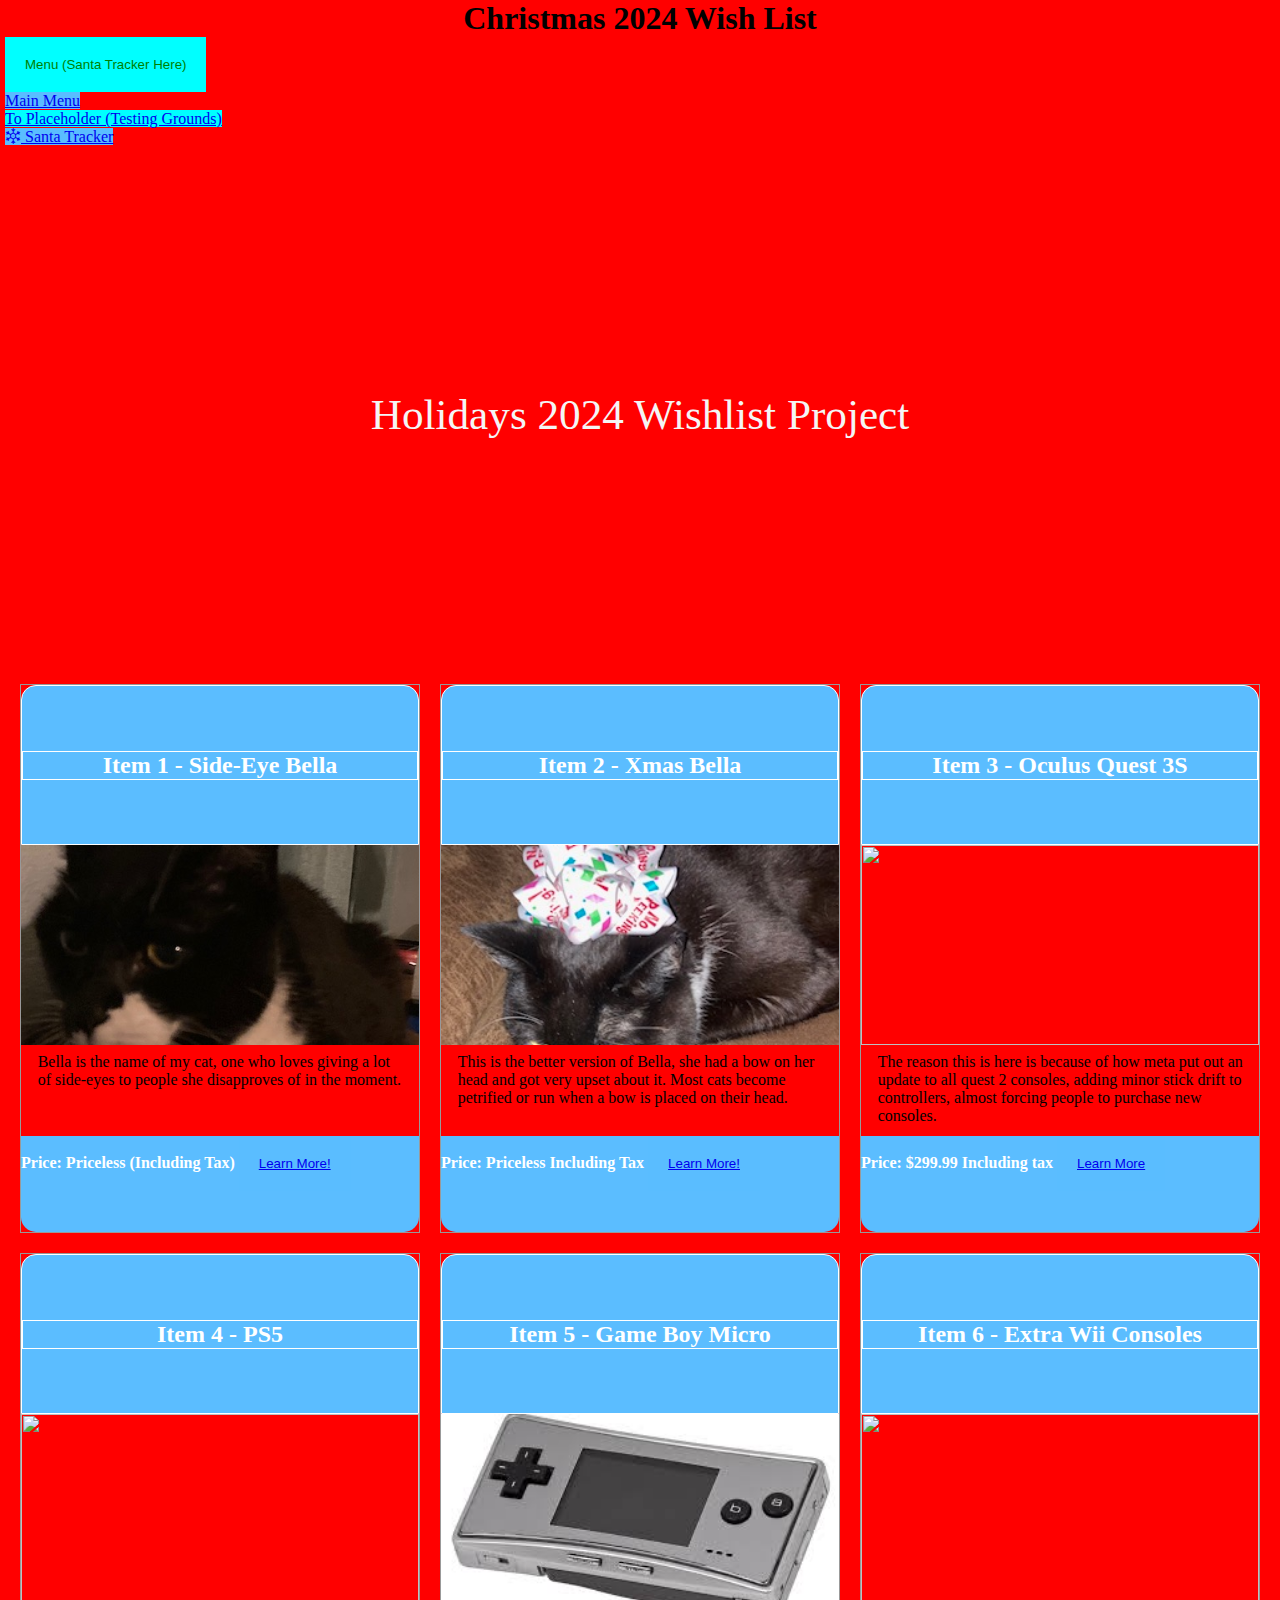
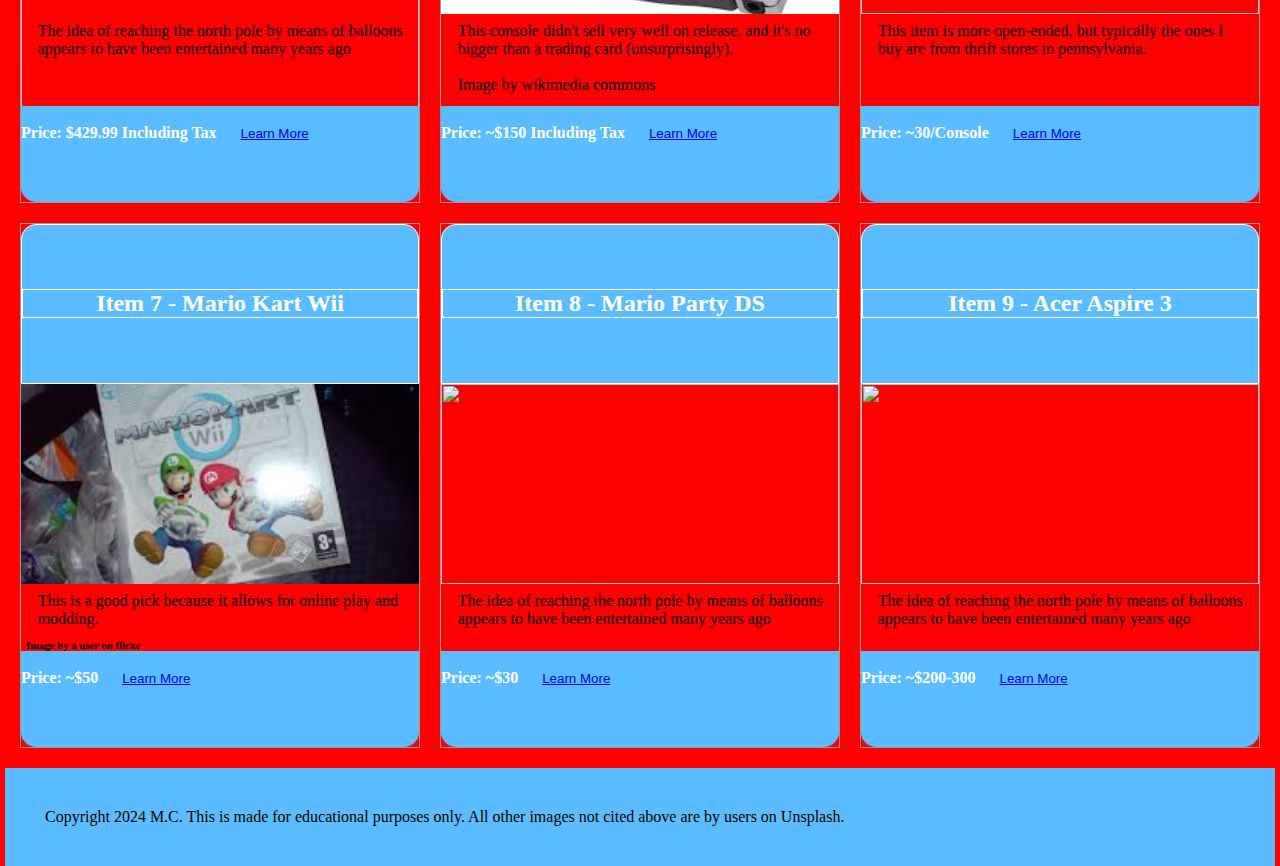
==== commit 20b9791d: ":.::.:    ::.::     ::::" ====
--- a/index.html
+++ b/index.html
@@ -20,7 +20,7 @@
     </header>
     <div class="dropdown">
         <button class="btn btn-secondary dropdown-toggle top" type="button" data-bs-toggle="dropdown" aria-expanded="false">
-          Menu
+          Menu (Santa Tracker Here)
         </button>
         <ul class="dropdown-menu">
           <li><a class="dropdown-item drop1 active" href="index.html">Main Menu</a></li>
--- a/css/styles.css
+++ b/css/styles.css
@@ -1,3 +1,9 @@
+.awhite{
+   color:white;
+}
+.awhite:hover{
+   color:gainsboro
+}
 .stuff{
    padding:20px
 }
--- a/css/styles.css
+++ b/css/styles.css
@@ -1,3 +1,9 @@
+.awhite{
+   color:white;
+}
+.awhite:hover{
+   color:gainsboro
+}
 .stuff{
    padding:20px
 }
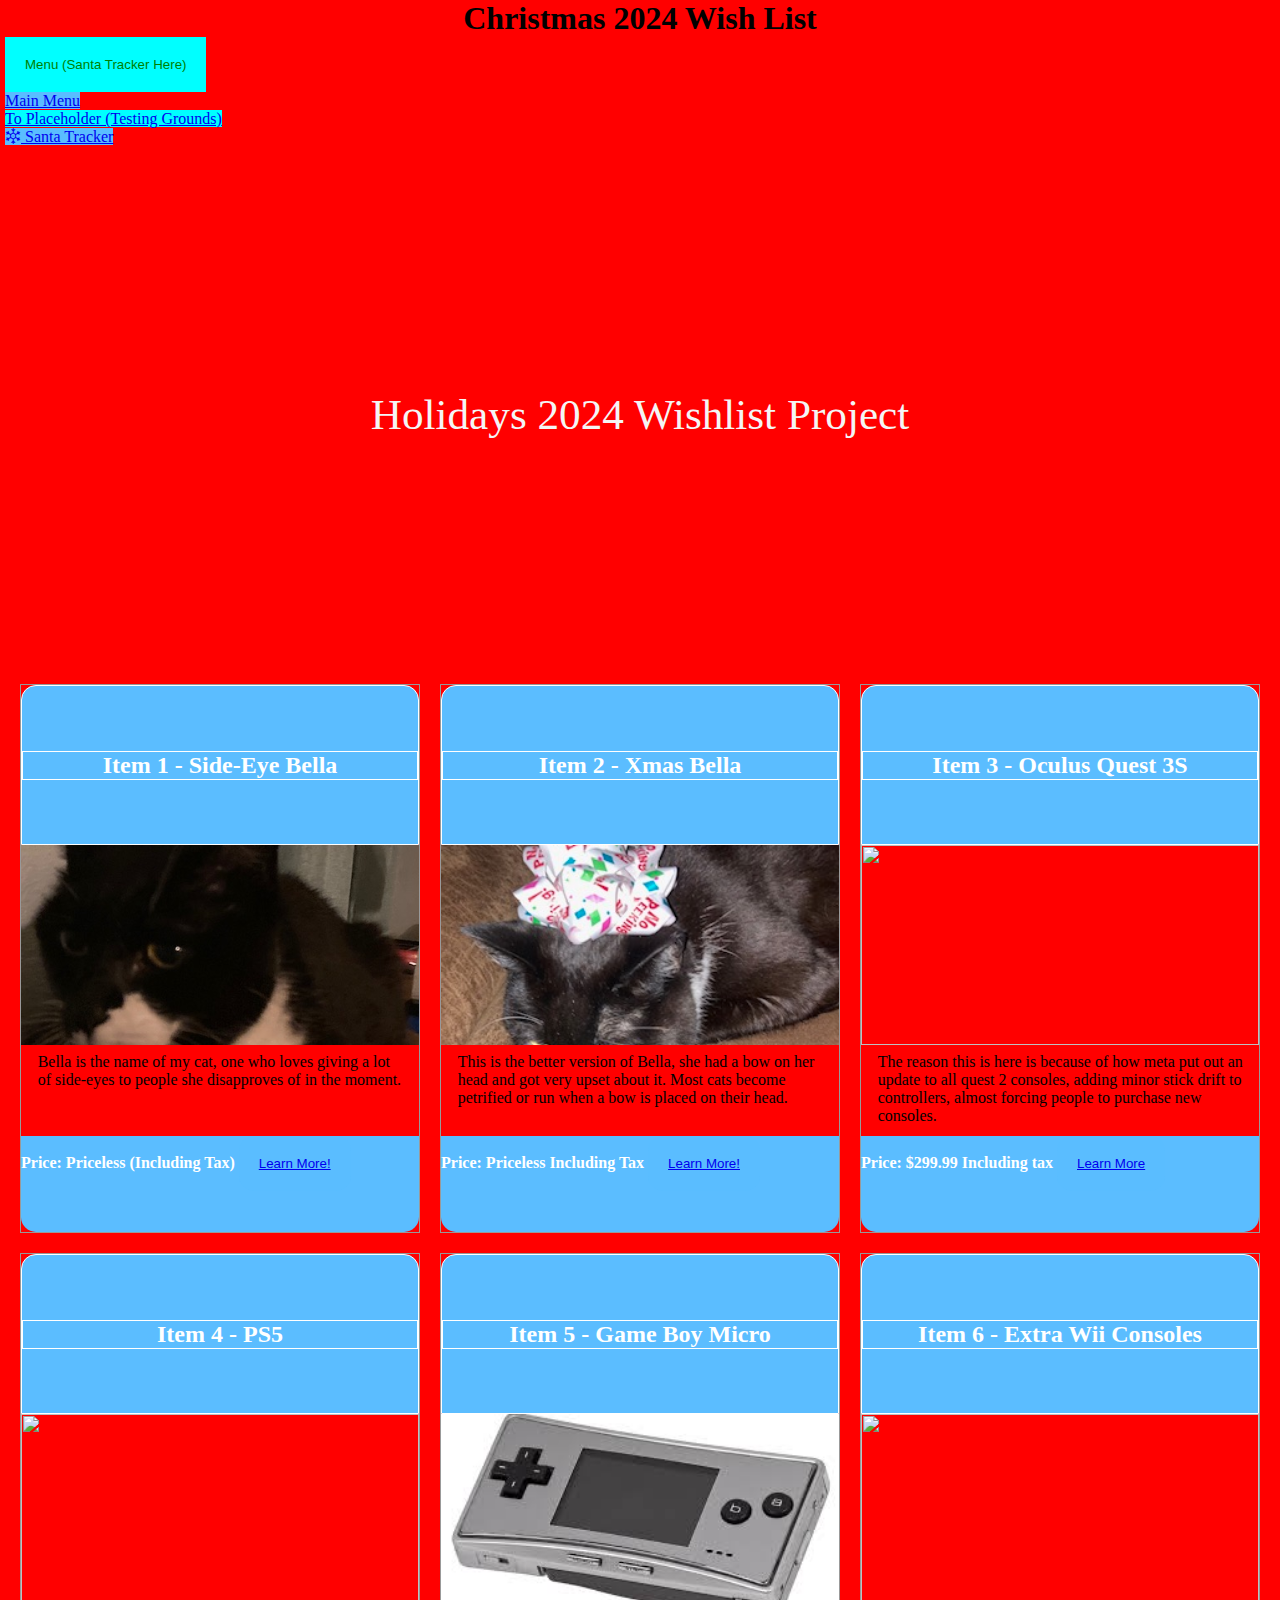
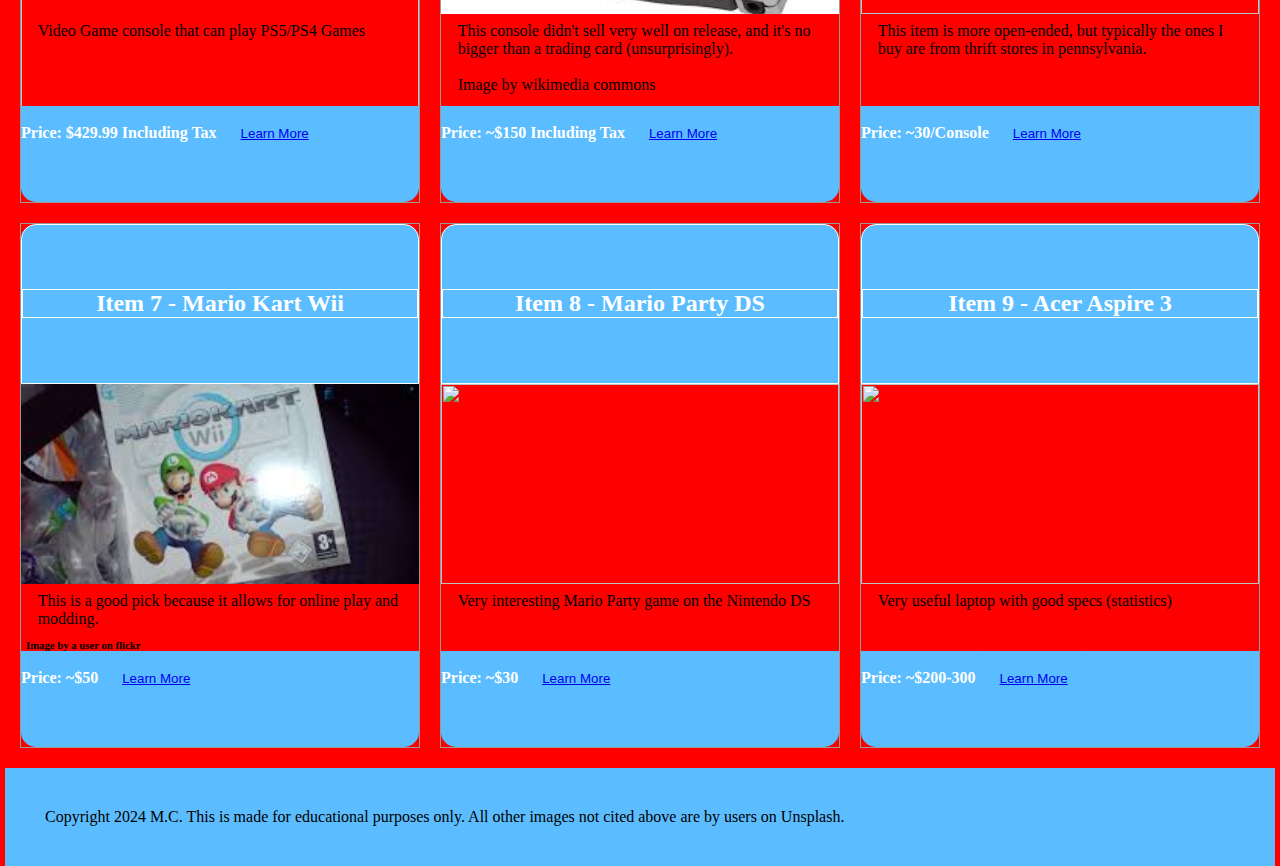
==== commit e67a3149: ".      ." ====
--- a/index.html
+++ b/index.html
@@ -91,7 +91,7 @@
 
       <img id="ps5img" src="https://images.unsplash.com/photo-1630526959194-5a2eb63b63aa?w=800&auto=format&fit=crop&q=60&ixlib=rb-4.0.3&ixid=M3wxMjA3fDB8MHxzZWFyY2h8MjN8fHBzNXxlbnwwfHwwfHx8MA%3D%3D">
       <div class="content">
-          <p>The idea of reaching the north pole by means of balloons appears to have been entertained many years ago</p>
+          <p>Video Game console that can play PS5/PS4 Games</p>
           
       </div>
       <footer>
@@ -155,7 +155,7 @@
 
       <img src="https://images.unsplash.com/photo-1632387955207-feda3020ab1c?w=800&auto=format&fit=crop&q=60&ixlib=rb-4.0.3&ixid=M3wxMjA3fDB8MHxzZWFyY2h8M3x8bmludGVuZG8lMjBkc3xlbnwwfHwwfHx8MA%3D%3D">
       <div class="content">
-          <p>The idea of reaching the north pole by means of balloons appears to have been entertained many years ago</p>
+          <p>Very interesting Mario Party game on the Nintendo DS</p>
           
       </div>
       <footer>
@@ -171,7 +171,7 @@
 
       <img src="https://images.unsplash.com/photo-1496181133206-80ce9b88a853?w=800&auto=format&fit=crop&q=60&ixlib=rb-4.0.3&ixid=M3wxMjA3fDB8MHxzZWFyY2h8NHx8bGFwdG9wfGVufDB8fDB8fHww">
       <div class="content">
-          <p>The idea of reaching the north pole by means of balloons appears to have been entertained many years ago</p>
+          <p>Very useful laptop with good specs (statistics)</p>
           
       </div>
       <footer>
--- a/css/styles.css
+++ b/css/styles.css
@@ -1,3 +1,168 @@
+/*--------Sorted by Use--------*/
+/*-----------------------------*/
+/*-----------------------------*/
+/*-----------------------------*/
+/*----*********************----*/
+/*----*********************----*/
+/*-----------------------------*/
+/*-----------------------------*/
+/*-----------------------------*/
+/*--------Button Rules---------*/
+button{
+   padding:20px 20px 20px 20px;
+}
+/*-----------------------------*/
+/*-----------------------------*/
+/*-----------------------------*/
+/*---------Text Fonts----------*/
+.lobster{
+   font-family: "Lobster Two", sans-serif;
+   font-weight: 400;
+   font-style: normal;
+ }
+ .bonbon {
+   font-family: "Bonbon", cursive;
+   font-weight: 400;
+   font-style: normal;
+ }
+ .cinzel{
+   font-family: "Cinzel", serif;
+   font-optical-sizing: auto;
+   font-weight: 500;
+   font-style: normal;
+ }
+ .wlbody{
+   background-color:red
+ }
+/*-----------------------------*/
+/*-----------------------------*/
+/*------Media Query(MOBILE)----*/
+@media screen and (min-width:360px ){
+   .wrapper {
+       display:grid;
+       grid-template-columns: repeat(1, minmax(230px, 1fr));
+       grid-gap:20px;
+       padding: 20px;
+   }
+}
+/*-----------------------------*/
+/*-----------------------------*/
+/*-----Media Query (TABLET)----*/
+@media screen and (min-width:764px ) {
+   .wrapper {
+       display:grid;
+       grid-template-columns: repeat(2, minmax(230px, 1fr));
+       grid-gap:20px;
+       padding: 20px;
+   }
+}
+/*-----------------------------*/
+/*-----------------------------*/
+/*--LAPTOP/DESKTOP Media Query-*/
+@media screen and (min-width:1024px){
+   .wrapper {
+       display:grid;
+       grid-template-columns: repeat(3, minmax(230px, 1fr));
+       grid-gap:20px;
+       padding: 20px;
+   }
+}
+/*-----------------------------*/
+/*-----------------------------*/
+/*-----------------------------*/
+/*-------Card Rules------------*/
+article{
+   display:grid;
+   grid-template-rows: max-content 200px 1fr;
+   border: 1px solid #999;
+   border-radius:.5px;
+}
+.card header{
+   display:flexbox;
+   flex-direction:column;
+   justify-content: center;
+   align-content:center;
+   background-color:#5BBDFF;
+   border-radius: 15px 15px 0px 0px;
+   min-height:10em;
+   border: 1px white solid;
+   color: #fff
+}
+.card header h2{
+   text-align:center;
+   border: 1px white solid;
+
+}
+.card img{
+   object-fit:cover;
+   width:100%;
+   height:100%;
+}
+.content p{
+   padding:2% 2% 3% 3%
+}
+article footer{
+   background-color:#5BBDFF;
+   border-radius: 0px 0px 15px 15px;
+   color: #fff;
+   height:6em;
+}
+article footer button{
+   display:inline-block;
+   background-color:#5ABDFF;
+   border-radius:15px 15px 15px 15px
+}
+article footer h4{
+   display:inline-block;
+   color: #FFF;
+}
+article footer a{
+   color:0000FF;
+}
+/*-----------------------------*/
+/*-----------------------------*/
+/*-----------------------------*/
+/*-------Dropdown Rules--------*/
+.logo{
+   text-align: center;
+}
+.drop1{
+   background-color:#5ABDFF;
+}
+.drop2{
+   background-color:cyan;
+}
+.drop1:hover{
+   color:purple;
+   background-color:goldenrod;
+}
+.drop2:hover{
+   color:plum;
+   background-color:gold;
+}
+.top{
+   background-color:aqua;
+   color:green;
+}
+.top:hover{
+   background-color:cyan;
+   color:green;
+}
+/*-----------------------------*/
+/*-----------------------------*/
+/*-----------------------------*/
+/*-------Item Text Rules-------*/
+.int{
+   color:lightskyblue
+}
+.desc{
+   color:#5ABDFF;
+   Padding: 20px;
+   background-color:snow;
+   border: 1px solid snow;
+   border-radius:15px 15px 15px 15px;
+
+}
 .awhite{
    color:white;
 }
@@ -108,7 +273,10 @@
    color: whitesmoke;
    color:cyan;
 }
-/* CSS Christmas Wishlist */
+/*-----------------------------*/
+/*-----------------------------*/
+/*-----------------------------*/
+/*------General Text Rules-----*/
 div {
    margin: 0px 5px 0px 5px
 }
@@ -148,154 +316,8 @@
     box-shadow: 0px 0px 14px 0px rgb(0,0,0,0.75);
     border-radius: 5px;
  }
-/*--------Responsive Images-----------*/
-
-button{
-   padding:20px 20px 20px 20px
-}
-
-.lobster{
-   font-family: "Lobster Two", sans-serif;
-   font-weight: 400;
-   font-style: normal;
- }
- .bonbon {
-   font-family: "Bonbon", cursive;
-   font-weight: 400;
-   font-style: normal;
- }
- .cinzel{
-   font-family: "Cinzel", serif;
-   font-optical-sizing: auto;
-   font-weight: 500;
-   font-style: normal;
- }
- .wlbody{
-   background-color:red
- }
-
-
-.int{
-   color:lightskyblue
-}
-.desc{
-   color:#5ABDFF
-}
-
-
-/*--Media Query(MOBILE)--*/
-@media screen and (min-width:360px ){
-   .wrapper {
-       display:grid;
-       grid-template-columns: repeat(1, minmax(230px, 1fr));
-       grid-gap:20px;
-       padding: 20px;
-   }
-}
-/*--Media Query (TABLET)---*/
-@media screen and (min-width:764px ) {
-   .wrapper {
-       display:grid;
-       grid-template-columns: repeat(2, minmax(230px, 1fr));
-       grid-gap:20px;
-       padding: 20px;
-   }
-}
-/* - - LAPTOP/DESKTOP Media Query----*/
-@media screen and (min-width:1024px){
-   .wrapper {
-       display:grid;
-       grid-template-columns: repeat(3, minmax(230px, 1fr));
-       grid-gap:20px;
-       padding: 20px;
-   }
-}
-
-
-/* Card rules *****************/
-article{
-   display:grid;
-   grid-template-rows: max-content 200px 1fr;
-   border: 1px solid #999;
-   border-radius:.5px;
-}
-.card header{
-   display:flexbox;
-   flex-direction:column;
-   justify-content: center;
-   align-content:center;
-   background-color:#5BBDFF;
-   border-radius: 15px 15px 0px 0px;
-   min-height:10em;
-   border: 1px white solid;
-   color: #fff
-}
-.card header h2{
-   text-align:center;
-   border: 1px white solid;
-
-}
-.card img{
-   object-fit:cover;
-   width:100%;
-   height:100%;
-}
-.content p{
-   padding:2% 2% 3% 3%
-}
-article footer{
-   background-color:#5BBDFF;
-   border-radius: 0px 0px 15px 15px;
-   color: #fff;
-   height:6em;
-}
-article footer button{
-   display:inline-block;
-   background-color:#5ABDFF;
-}
-article footer h4{
-   display:inline-block;
-   color: #FFF;
-}
-article footer a{
-   color:0000FF;
-}
 
 .footer{
    background-color:#5BBDFF;
    padding:20px
 }
-
-
-
-
-
-
-
-
-/*-------------Dropdown Menu Stuff-------------*/
-.logo{
-   text-align: center;
-}
-.drop1{
-   background-color:#5ABDFF;
-}
-.drop2{
-   background-color:cyan;
-}
-.drop1:hover{
-   color:purple;
-   background-color:goldenrod;
-}
-.drop2:hover{
-   color:plum;
-   background-color:gold;
-}
-.top{
-   background-color:aqua;
-   color:green;
-}
-.top:hover{
-   background-color:cyan;
-   color:green;
-}
--- a/css/styles.css
+++ b/css/styles.css
@@ -1,3 +1,168 @@
+/*--------Sorted by Use--------*/
+/*-----------------------------*/
+/*-----------------------------*/
+/*-----------------------------*/
+/*----*********************----*/
+/*----*********************----*/
+/*-----------------------------*/
+/*-----------------------------*/
+/*-----------------------------*/
+/*--------Button Rules---------*/
+button{
+   padding:20px 20px 20px 20px;
+}
+/*-----------------------------*/
+/*-----------------------------*/
+/*-----------------------------*/
+/*---------Text Fonts----------*/
+.lobster{
+   font-family: "Lobster Two", sans-serif;
+   font-weight: 400;
+   font-style: normal;
+ }
+ .bonbon {
+   font-family: "Bonbon", cursive;
+   font-weight: 400;
+   font-style: normal;
+ }
+ .cinzel{
+   font-family: "Cinzel", serif;
+   font-optical-sizing: auto;
+   font-weight: 500;
+   font-style: normal;
+ }
+ .wlbody{
+   background-color:red
+ }
+/*-----------------------------*/
+/*-----------------------------*/
+/*------Media Query(MOBILE)----*/
+@media screen and (min-width:360px ){
+   .wrapper {
+       display:grid;
+       grid-template-columns: repeat(1, minmax(230px, 1fr));
+       grid-gap:20px;
+       padding: 20px;
+   }
+}
+/*-----------------------------*/
+/*-----------------------------*/
+/*-----Media Query (TABLET)----*/
+@media screen and (min-width:764px ) {
+   .wrapper {
+       display:grid;
+       grid-template-columns: repeat(2, minmax(230px, 1fr));
+       grid-gap:20px;
+       padding: 20px;
+   }
+}
+/*-----------------------------*/
+/*-----------------------------*/
+/*--LAPTOP/DESKTOP Media Query-*/
+@media screen and (min-width:1024px){
+   .wrapper {
+       display:grid;
+       grid-template-columns: repeat(3, minmax(230px, 1fr));
+       grid-gap:20px;
+       padding: 20px;
+   }
+}
+/*-----------------------------*/
+/*-----------------------------*/
+/*-----------------------------*/
+/*-------Card Rules------------*/
+article{
+   display:grid;
+   grid-template-rows: max-content 200px 1fr;
+   border: 1px solid #999;
+   border-radius:.5px;
+}
+.card header{
+   display:flexbox;
+   flex-direction:column;
+   justify-content: center;
+   align-content:center;
+   background-color:#5BBDFF;
+   border-radius: 15px 15px 0px 0px;
+   min-height:10em;
+   border: 1px white solid;
+   color: #fff
+}
+.card header h2{
+   text-align:center;
+   border: 1px white solid;
+
+}
+.card img{
+   object-fit:cover;
+   width:100%;
+   height:100%;
+}
+.content p{
+   padding:2% 2% 3% 3%
+}
+article footer{
+   background-color:#5BBDFF;
+   border-radius: 0px 0px 15px 15px;
+   color: #fff;
+   height:6em;
+}
+article footer button{
+   display:inline-block;
+   background-color:#5ABDFF;
+   border-radius:15px 15px 15px 15px
+}
+article footer h4{
+   display:inline-block;
+   color: #FFF;
+}
+article footer a{
+   color:0000FF;
+}
+/*-----------------------------*/
+/*-----------------------------*/
+/*-----------------------------*/
+/*-------Dropdown Rules--------*/
+.logo{
+   text-align: center;
+}
+.drop1{
+   background-color:#5ABDFF;
+}
+.drop2{
+   background-color:cyan;
+}
+.drop1:hover{
+   color:purple;
+   background-color:goldenrod;
+}
+.drop2:hover{
+   color:plum;
+   background-color:gold;
+}
+.top{
+   background-color:aqua;
+   color:green;
+}
+.top:hover{
+   background-color:cyan;
+   color:green;
+}
+/*-----------------------------*/
+/*-----------------------------*/
+/*-----------------------------*/
+/*-------Item Text Rules-------*/
+.int{
+   color:lightskyblue
+}
+.desc{
+   color:#5ABDFF;
+   Padding: 20px;
+   background-color:snow;
+   border: 1px solid snow;
+   border-radius:15px 15px 15px 15px;
+
+}
 .awhite{
    color:white;
 }
@@ -108,7 +273,10 @@
    color: whitesmoke;
    color:cyan;
 }
-/* CSS Christmas Wishlist */
+/*-----------------------------*/
+/*-----------------------------*/
+/*-----------------------------*/
+/*------General Text Rules-----*/
 div {
    margin: 0px 5px 0px 5px
 }
@@ -148,154 +316,8 @@
     box-shadow: 0px 0px 14px 0px rgb(0,0,0,0.75);
     border-radius: 5px;
  }
-/*--------Responsive Images-----------*/
-
-button{
-   padding:20px 20px 20px 20px
-}
-
-.lobster{
-   font-family: "Lobster Two", sans-serif;
-   font-weight: 400;
-   font-style: normal;
- }
- .bonbon {
-   font-family: "Bonbon", cursive;
-   font-weight: 400;
-   font-style: normal;
- }
- .cinzel{
-   font-family: "Cinzel", serif;
-   font-optical-sizing: auto;
-   font-weight: 500;
-   font-style: normal;
- }
- .wlbody{
-   background-color:red
- }
-
-
-.int{
-   color:lightskyblue
-}
-.desc{
-   color:#5ABDFF
-}
-
-
-/*--Media Query(MOBILE)--*/
-@media screen and (min-width:360px ){
-   .wrapper {
-       display:grid;
-       grid-template-columns: repeat(1, minmax(230px, 1fr));
-       grid-gap:20px;
-       padding: 20px;
-   }
-}
-/*--Media Query (TABLET)---*/
-@media screen and (min-width:764px ) {
-   .wrapper {
-       display:grid;
-       grid-template-columns: repeat(2, minmax(230px, 1fr));
-       grid-gap:20px;
-       padding: 20px;
-   }
-}
-/* - - LAPTOP/DESKTOP Media Query----*/
-@media screen and (min-width:1024px){
-   .wrapper {
-       display:grid;
-       grid-template-columns: repeat(3, minmax(230px, 1fr));
-       grid-gap:20px;
-       padding: 20px;
-   }
-}
-
-
-/* Card rules *****************/
-article{
-   display:grid;
-   grid-template-rows: max-content 200px 1fr;
-   border: 1px solid #999;
-   border-radius:.5px;
-}
-.card header{
-   display:flexbox;
-   flex-direction:column;
-   justify-content: center;
-   align-content:center;
-   background-color:#5BBDFF;
-   border-radius: 15px 15px 0px 0px;
-   min-height:10em;
-   border: 1px white solid;
-   color: #fff
-}
-.card header h2{
-   text-align:center;
-   border: 1px white solid;
-
-}
-.card img{
-   object-fit:cover;
-   width:100%;
-   height:100%;
-}
-.content p{
-   padding:2% 2% 3% 3%
-}
-article footer{
-   background-color:#5BBDFF;
-   border-radius: 0px 0px 15px 15px;
-   color: #fff;
-   height:6em;
-}
-article footer button{
-   display:inline-block;
-   background-color:#5ABDFF;
-}
-article footer h4{
-   display:inline-block;
-   color: #FFF;
-}
-article footer a{
-   color:0000FF;
-}
 
 .footer{
    background-color:#5BBDFF;
    padding:20px
 }
-
-
-
-
-
-
-
-
-/*-------------Dropdown Menu Stuff-------------*/
-.logo{
-   text-align: center;
-}
-.drop1{
-   background-color:#5ABDFF;
-}
-.drop2{
-   background-color:cyan;
-}
-.drop1:hover{
-   color:purple;
-   background-color:goldenrod;
-}
-.drop2:hover{
-   color:plum;
-   background-color:gold;
-}
-.top{
-   background-color:aqua;
-   color:green;
-}
-.top:hover{
-   background-color:cyan;
-   color:green;
-}
